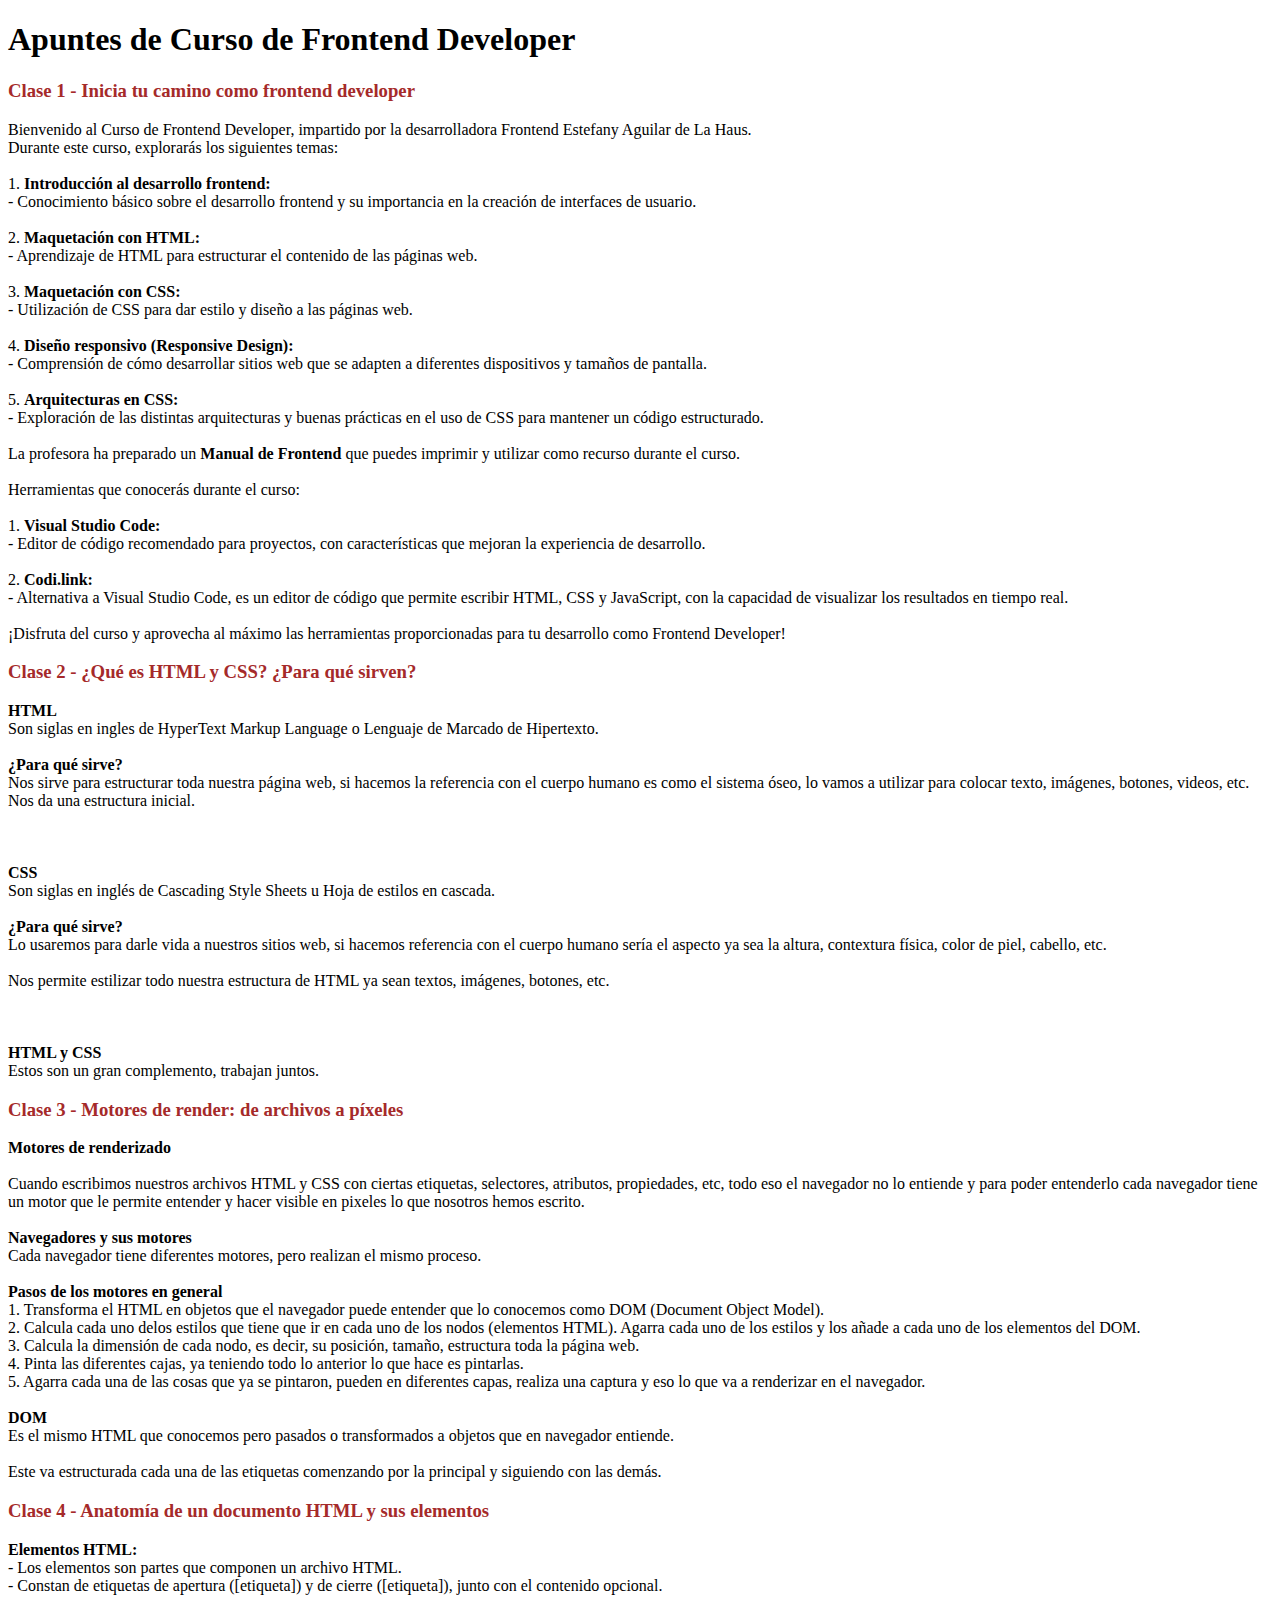
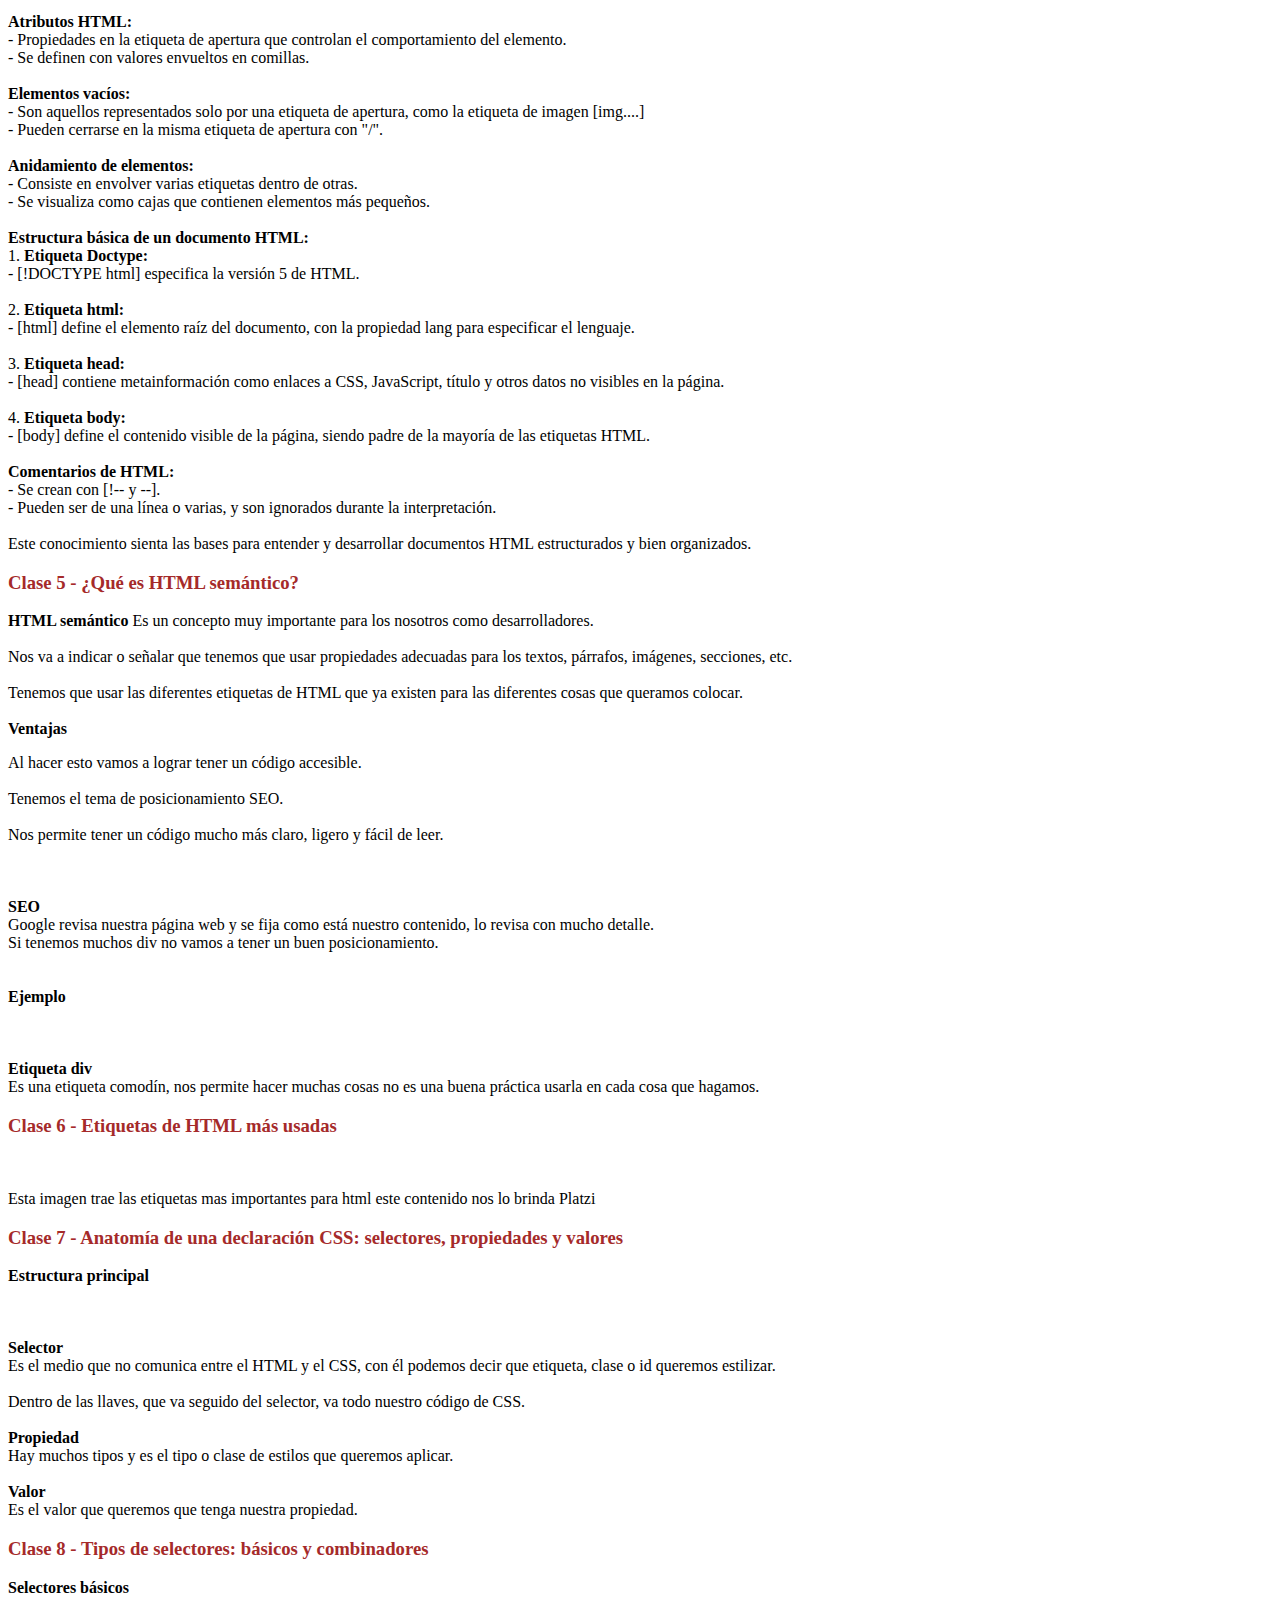
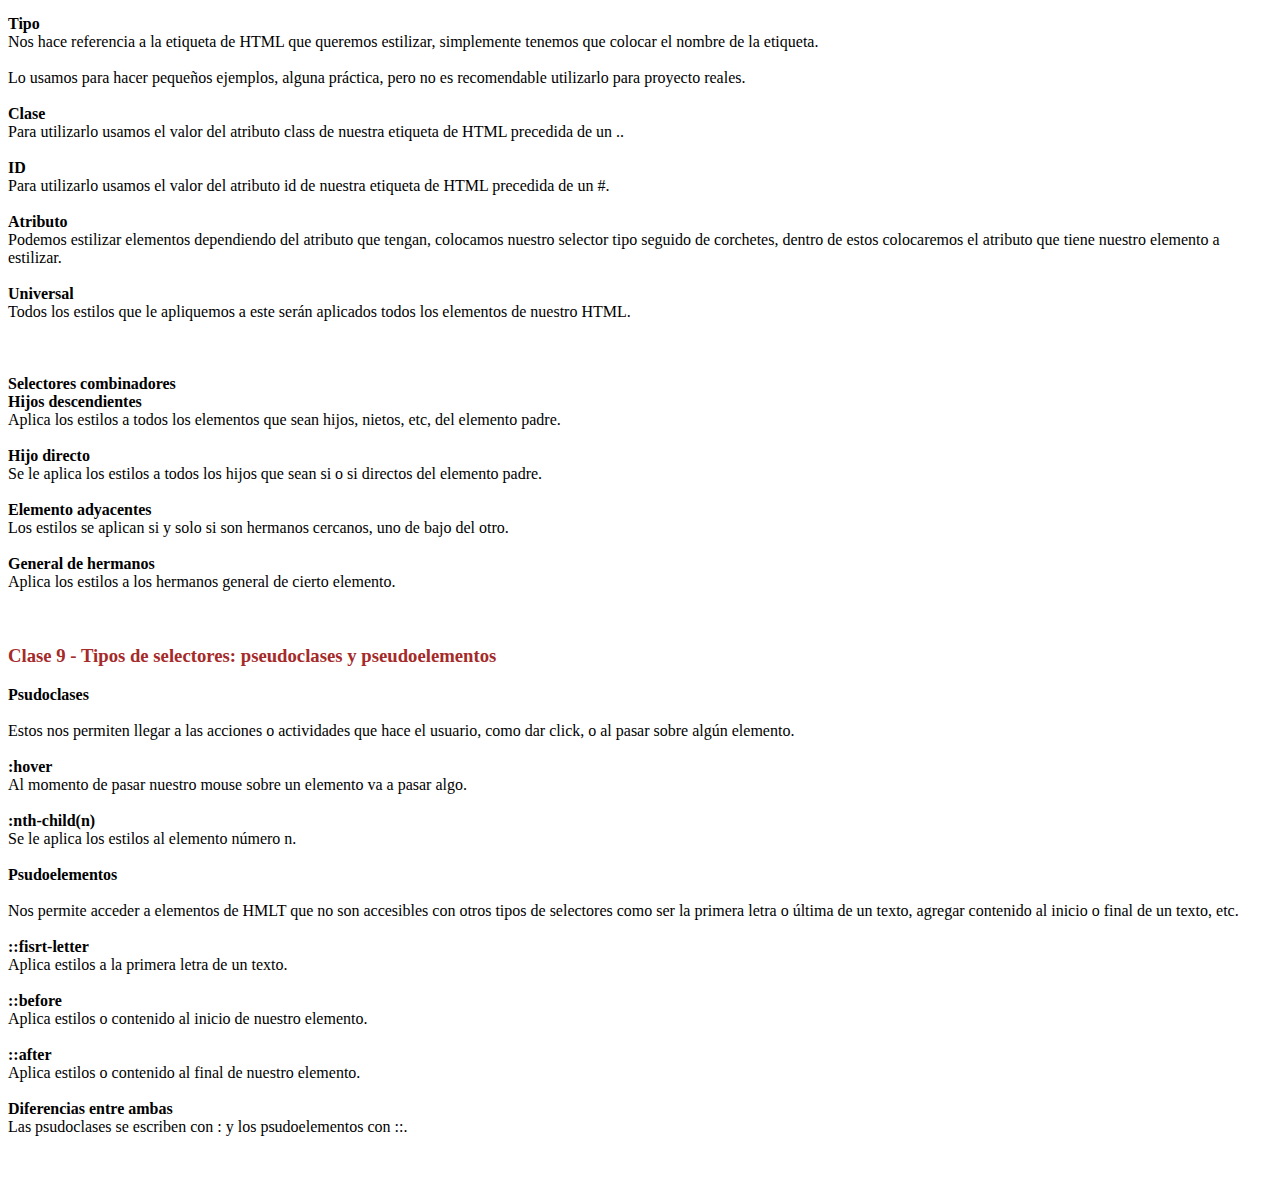
==== apuntes.html @ 652d55e0 "apuntes clase 9" ====
<!DOCTYPE html>
<html lang="en">

<head>
    <meta charset="UTF-8">
    <meta name="viewport" content="width=device-width, initial-scale=1.0">
    <title>Apuntes</title>
    <link rel="stylesheet" href="css/apuntes.css">
</head>

<body>
    <div>
        <h1>Apuntes de Curso de Frontend Developer</h1>
    </div>
    <div>
        <h3 class="subtitulos">Clase 1 - Inicia tu camino como frontend developer</h3>

        <p>
            Bienvenido al Curso de Frontend Developer, impartido por la desarrolladora Frontend Estefany Aguilar de La
            Haus.<br>
            Durante este curso, explorarás los siguientes temas: <br><br>

            1. <b>Introducción al desarrollo frontend:</b><br>
            - Conocimiento básico sobre el desarrollo frontend y su importancia en la creación de interfaces de
            usuario.<br><br>

            2. <b>Maquetación con HTML:</b><br>
            - Aprendizaje de HTML para estructurar el contenido de las páginas web.<br><br>

            3. <b>Maquetación con CSS:</b><br>
            - Utilización de CSS para dar estilo y diseño a las páginas web.<br><br>

            4. <b>Diseño responsivo (Responsive Design):</b><br>
            - Comprensión de cómo desarrollar sitios web que se adapten a diferentes dispositivos y tamaños de
            pantalla.<br><br>

            5. <b>Arquitecturas en CSS:</b><br>
            - Exploración de las distintas arquitecturas y buenas prácticas en el uso de CSS para mantener un código
            estructurado.<br><br>

            La profesora ha preparado un <b>Manual de Frontend</b> que puedes imprimir y utilizar como recurso durante
            el
            curso.<br><br>

            Herramientas que conocerás durante el curso:<br><br>

            1. <b>Visual Studio Code:</b><br>
            - Editor de código recomendado para proyectos, con características que mejoran la experiencia de
            desarrollo.<br><br>

            2. <b>Codi.link:</b><br>
            - Alternativa a Visual Studio Code, es un editor de código que permite escribir HTML, CSS y JavaScript, con
            la
            capacidad de visualizar los resultados en tiempo real.<br><br>

            ¡Disfruta del curso y aprovecha al máximo las herramientas proporcionadas para tu desarrollo como Frontend
            Developer!</p>
    </div>
    <div>
        <h3 class="subtitulos">Clase 2 - ¿Qué es HTML y CSS? ¿Para qué sirven?</h3>
        <p><b>HTML</b><br>
            Son siglas en ingles de HyperText Markup Language o Lenguaje de Marcado de Hipertexto.<br><br>

            <b>¿Para qué sirve?</b><br>
            Nos sirve para estructurar toda nuestra página web, si hacemos la referencia con el cuerpo humano es como el
            sistema óseo, lo vamos a utilizar para colocar texto, imágenes, botones, videos, etc. Nos da una estructura
            inicial.<br><br>

            <img src="https://static.platzi.com/media/user_upload/Captura%20de%20pantalla%202021-09-30%20151426-2cd0396c-6932-4d28-b0a6-9ce6f9e1c289.jpg"
                alt=""><br><br>

            <b>CSS</b><br>
            Son siglas en inglés de Cascading Style Sheets u Hoja de estilos en cascada.<br><br>

            <b>¿Para qué sirve?</b><br>
            Lo usaremos para darle vida a nuestros sitios web, si hacemos referencia con el cuerpo humano sería el
            aspecto ya sea la altura, contextura física, color de piel, cabello, etc.<br><br>

            Nos permite estilizar todo nuestra estructura de HTML ya sean textos, imágenes, botones, etc.<br><br>



            <img src="https://static.platzi.com/media/user_upload/Captura%20de%20pantalla%202021-09-30%20151514-733419ee-d368-4292-bfed-b4b87e18ed54.jpg"
                alt=""><br><br>

            <b>HTML y CSS</b><br>
            Estos son un gran complemento, trabajan juntos.
        </p>
    </div>
    <div>
        <h3 class="subtitulos">Clase 3 - Motores de render: de archivos a píxeles</h3>
        <p><b>Motores de renderizado</b><br><br>

            Cuando escribimos nuestros archivos HTML y CSS con ciertas etiquetas, selectores, atributos, propiedades,
            etc, todo eso el navegador no lo entiende y para poder entenderlo cada navegador tiene un motor que le
            permite entender y hacer visible en pixeles lo que nosotros hemos escrito.<br><br>

            <b>Navegadores y sus motores</b><br>
            Cada navegador tiene diferentes motores, pero realizan el mismo proceso.<br><br>


            <b>Pasos de los motores en general</b><br>
            1. Transforma el HTML en objetos que el navegador puede entender que lo conocemos como DOM (Document Object
            Model).<br>
            2. Calcula cada uno delos estilos que tiene que ir en cada uno de los nodos (elementos HTML). Agarra cada
            uno
            de los estilos y los añade a cada uno de los elementos del DOM.<br>
            3. Calcula la dimensión de cada nodo, es decir, su posición, tamaño, estructura toda la página web.<br>
            4. Pinta las diferentes cajas, ya teniendo todo lo anterior lo que hace es pintarlas.<br>
            5. Agarra cada una de las cosas que ya se pintaron, pueden en diferentes capas, realiza una captura y eso lo
            que va a renderizar en el navegador.<br><br>


            <b>DOM</b><br>
            Es el mismo HTML que conocemos pero pasados o transformados a objetos que en navegador entiende.<br><br>

            Este va estructurada cada una de las etiquetas comenzando por la principal y siguiendo con las demás.
        </p>
    </div>
    <div>
        <h3 class="subtitulos">Clase 4 - Anatomía de un documento HTML y sus elementos</h3>
        <p>

            <b>Elementos HTML:</b><br>
            - Los elementos son partes que componen un archivo HTML.<br>
            - Constan de etiquetas de apertura ([etiqueta]) y de cierre ([etiqueta]), junto con el contenido
            opcional.<br><br>

            <b>Atributos HTML:</b><br>
            - Propiedades en la etiqueta de apertura que controlan el comportamiento del elemento.<br>
            - Se definen con valores envueltos en comillas.<br><br>

            <b>Elementos vacíos:</b><br>
            - Son aquellos representados solo por una etiqueta de apertura, como la etiqueta de imagen [img....]<br>
            - Pueden cerrarse en la misma etiqueta de apertura con "/".<br><br>

            <b>Anidamiento de elementos:</b><br>
            - Consiste en envolver varias etiquetas dentro de otras.<br>
            - Se visualiza como cajas que contienen elementos más pequeños.<br><br>

            <b>Estructura básica de un documento HTML:</b><br>
            1. <b>Etiqueta Doctype:</b><br>
            - [!DOCTYPE html] especifica la versión 5 de HTML.<br><br>

            2. <b>Etiqueta html:</b><br>
            - [html] define el elemento raíz del documento, con la propiedad lang para especificar el lenguaje.
            <br><br>
            3. <b>Etiqueta head:</b><br>
            - [head] contiene metainformación como enlaces a CSS, JavaScript, título y otros datos no visibles en la
            página.<br><br>

            4. <b>Etiqueta body:</b><br>
            - [body] define el contenido visible de la página, siendo padre de la mayoría de las etiquetas HTML.<br><br>

            <b>Comentarios de HTML:</b><br>
            - Se crean con [!-- y --].<br>
            - Pueden ser de una línea o varias, y son ignorados durante la interpretación.<br><br>

            Este conocimiento sienta las bases para entender y desarrollar documentos HTML estructurados y bien
            organizados.
        </p>
    </div>
    <div>
        <h3 class="subtitulos">Clase 5 - ¿Qué es HTML semántico? </h3>
        <p>
            <b>HTML semántico</b>
            Es un concepto muy importante para los nosotros como desarrolladores. <br><br>

            Nos va a indicar o señalar que tenemos que usar propiedades adecuadas para los textos, párrafos, imágenes,
            secciones, etc. <br><br>

            Tenemos que usar las diferentes etiquetas de HTML que ya existen para las diferentes cosas que queramos
            colocar. <br><br>

            <b> Ventajas</b><br>
            <li>Al hacer esto vamos a lograr tener un código accesible.</li><br>
            <li>Tenemos el tema de posicionamiento SEO.</li><br>
            <li>Nos permite tener un código mucho más claro, ligero y fácil de leer.</li><br><br>


            <img src="https://static.platzi.com/media/user_upload/Captura%20de%20pantalla%202021-09-30%20215520-28ba8103-b824-4c8b-b00d-63e653af79ae.jpg"
                alt=""><br>

            <b>SEO</b><br>
            Google revisa nuestra página web y se fija como está nuestro contenido, lo revisa con mucho detalle. <br>

            Si tenemos muchos div no vamos a tener un buen posicionamiento. <br>



            <img src="https://static.platzi.com/media/user_upload/Captura%20de%20pantalla%202021-09-30%20215323-1ea43f97-2acc-4892-acf5-a9e6b4a4220f.jpg"
                alt=""><br><br>

            <b>Ejemplo </b><br><br>


            <img src="https://static.platzi.com/media/user_upload/Captura%20de%20pantalla%202021-09-30%20215720-11dcdb8d-6f6b-4d51-bfa2-13b5d6fd5d63.jpg"
                alt=""><br><br>
            <b> Etiqueta div</b><br>
            Es una etiqueta comodín, nos permite hacer muchas cosas no es una buena práctica usarla en cada cosa que
            hagamos. <br>
        </p>
    </div>
    <div>
        <h3 class="subtitulos">Clase 6 - Etiquetas de HTML más usadas</h3>
        <img src="https://static.platzi.com/media/user_upload/cheasheet-tags-html-937e2103-6d4f-4f67-aa16-6f30f6b8c88d.jpg"
            alt="" class="etiquetas">
        <p>Esta imagen trae las etiquetas mas importantes para html este contenido nos lo brinda Platzi</p>
    </div>
    <div>
        <h3 class="subtitulos">Clase 7 - Anatomía de una declaración CSS: selectores, propiedades y valores </h3>
        <p>

            <b>Estructura principal</b><br><br>


            <img src="https://static.platzi.com/media/user_upload/Captura%20de%20pantalla%202021-10-01%20003835-c67963e9-19f7-42c7-bc64-f7634d347c8f.jpg"
                alt=""><br><br>

            <b>Selector</b><br>
            Es el medio que no comunica entre el HTML y el CSS, con él podemos decir que etiqueta, clase o id queremos
            estilizar.<br><br>

            Dentro de las llaves, que va seguido del selector, va todo nuestro código de CSS.<br><br>

            <b>Propiedad</b><br>
            Hay muchos tipos y es el tipo o clase de estilos que queremos aplicar.<br><br>

            <b>Valor</b><br>
            Es el valor que queremos que tenga nuestra propiedad.
        </p>
    </div>
    <div>
        <h3 class="subtitulos">Clase 8 - Tipos de selectores: básicos y combinadores </h3>
        <p><b>Selectores básicos</b><br><br>
            <b>Tipo</b><br>
            Nos hace referencia a la etiqueta de HTML que queremos estilizar, simplemente tenemos que colocar el nombre
            de la etiqueta. <br> <br>

            Lo usamos para hacer pequeños ejemplos, alguna práctica, pero no es recomendable utilizarlo para proyecto
            reales. <br><br>

            <b>Clase</b><br>
            Para utilizarlo usamos el valor del atributo class de nuestra etiqueta de HTML precedida de un ..<br><br>

            <b>ID</b><br>
            Para utilizarlo usamos el valor del atributo id de nuestra etiqueta de HTML precedida de un #.<br><br>

            <b>Atributo</b><br>
            Podemos estilizar elementos dependiendo del atributo que tengan, colocamos nuestro selector tipo seguido de
            corchetes, dentro de estos colocaremos el atributo que tiene nuestro elemento a estilizar.<br><br>

            <b>Universal</b><br>
            Todos los estilos que le apliquemos a este serán aplicados todos los elementos de nuestro HTML.<br><br>



            <img src="https://static.platzi.com/media/user_upload/Untitled-b2e85c6c-c6d8-412b-9c84-5e7d3dbeadb1.jpg"
                alt=""><br><br>

            <b>Selectores combinadores <br>
                Hijos descendientes</b><br>
            Aplica los estilos a todos los elementos que sean hijos, nietos, etc, del elemento padre.<br><br>

            <b>Hijo directo</b><br>
            Se le aplica los estilos a todos los hijos que sean si o si directos del elemento padre.<br><br>

            <b>Elemento adyacentes</b><br>
            Los estilos se aplican si y solo si son hermanos cercanos, uno de bajo del otro.<br><br>

            <b>General de hermanos</b><br>
            Aplica los estilos a los hermanos general de cierto elemento.<br><br>



            <img src="https://static.platzi.com/media/user_upload/Untitled%20%281%29-181e1197-9082-4917-9111-0b97835708cc.jpg"
                alt="">
        </p>
    </div>
    <div>
        <h3 class="subtitulos">Clase 9 - Tipos de selectores: pseudoclases y pseudoelementos</h3>
        <p><b>Psudoclases</b><br><br>
            Estos nos permiten llegar a las acciones o actividades que hace el usuario, como dar click, o al pasar sobre
            algún elemento.<br><br>

            <b>:hover</b><br>
            Al momento de pasar nuestro mouse sobre un elemento va a pasar algo.<br><br>

            <b>:nth-child(n)</b><br>
            Se le aplica los estilos al elemento número n.<br><br>

            <b>Psudoelementos</b><br><br>
            Nos permite acceder a elementos de HMLT que no son accesibles con otros tipos de selectores como ser la
            primera letra o última de un texto, agregar contenido al inicio o final de un texto, etc.<br><br>

            <b>::fisrt-letter</b><br>
            Aplica estilos a la primera letra de un texto.<br><br>

            <b>::before</b><br>
            Aplica estilos o contenido al inicio de nuestro elemento.<br><br>

            <b>::after</b><br>
            Aplica estilos o contenido al final de nuestro elemento.<br><br>

            <b>Diferencias entre ambas</b><br>
            Las psudoclases se escriben con : y los psudoelementos con ::.<br><br></p>
            <img src="https://static.platzi.com/media/user_upload/Captura%20de%20pantalla%202021-10-01%20162112-d0f29a72-778c-4a5d-80da-dc709fee5365.jpg" alt="">
    </div>
</body>

</html>
---- css/apuntes.css ----
img{
    height: 300px;
}

.subtitulos{
    color: brown;
}
.etiquetas{
    height: 500px;
}
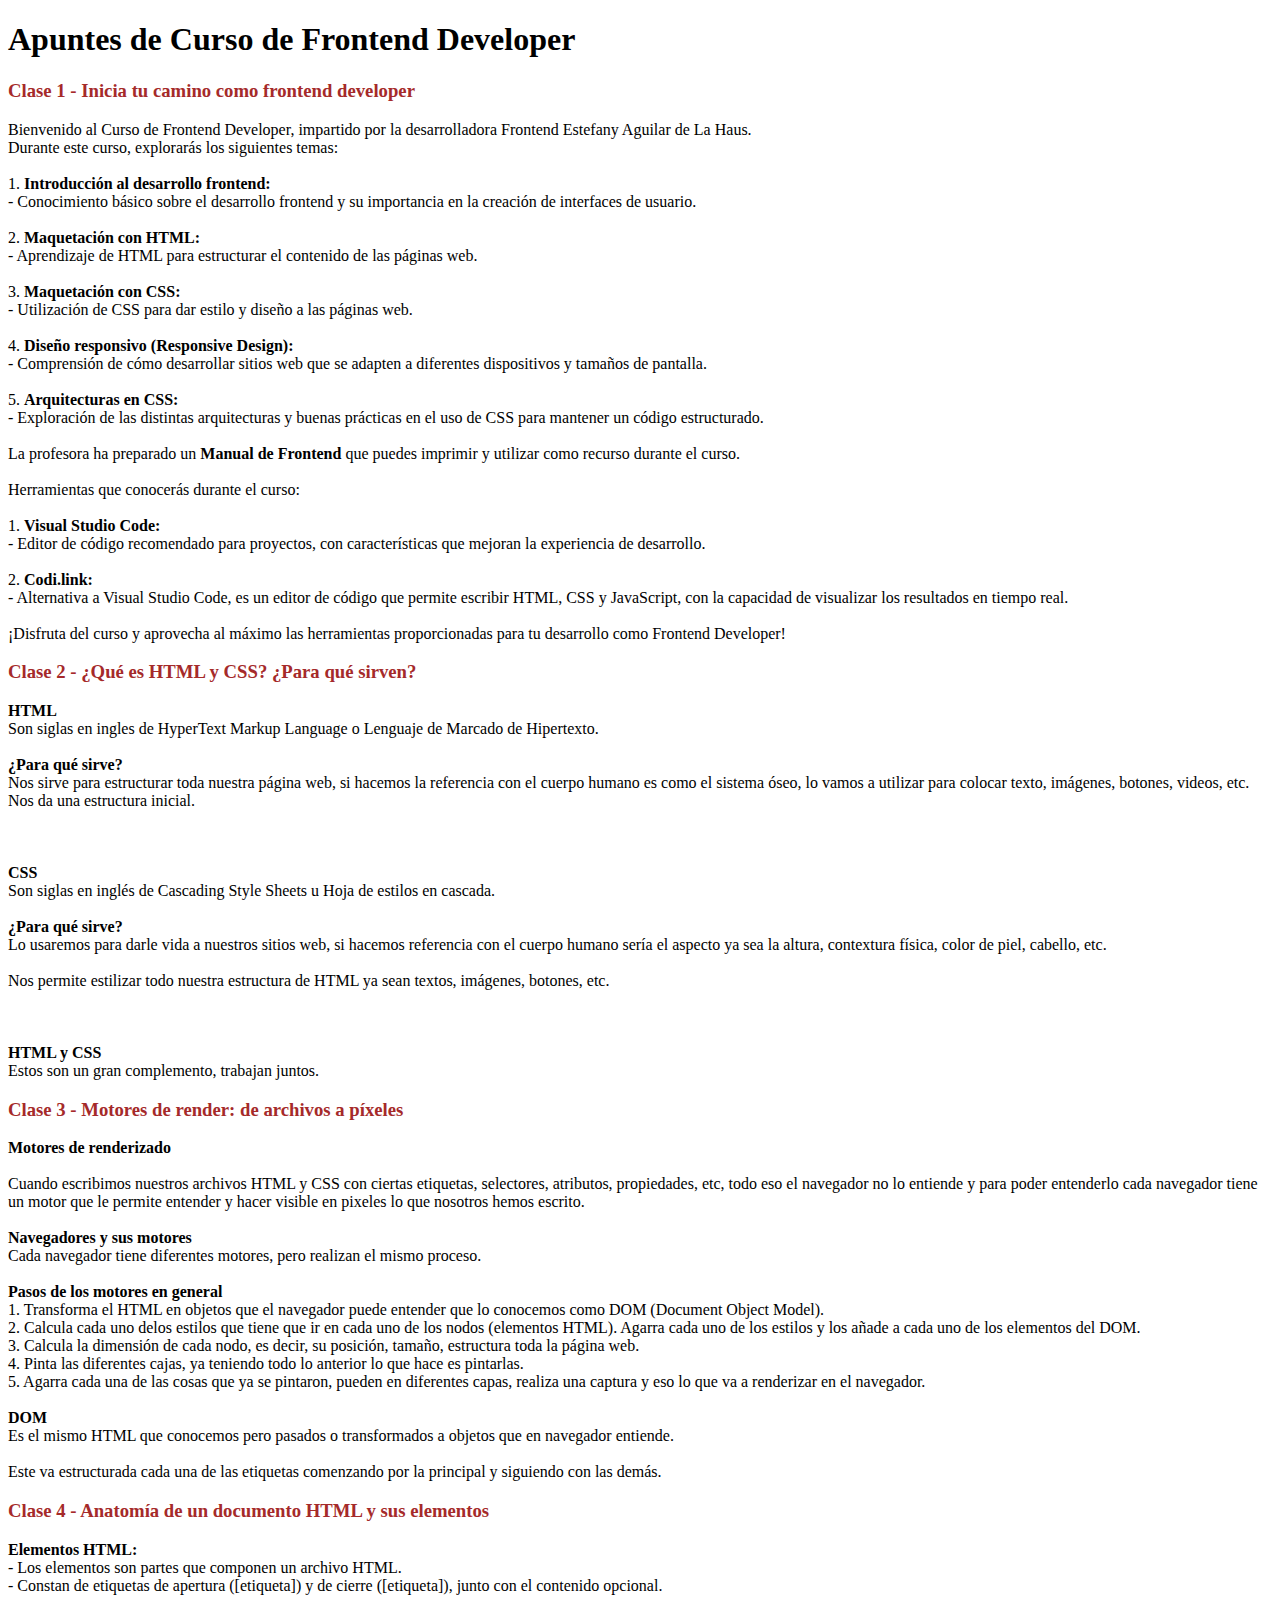
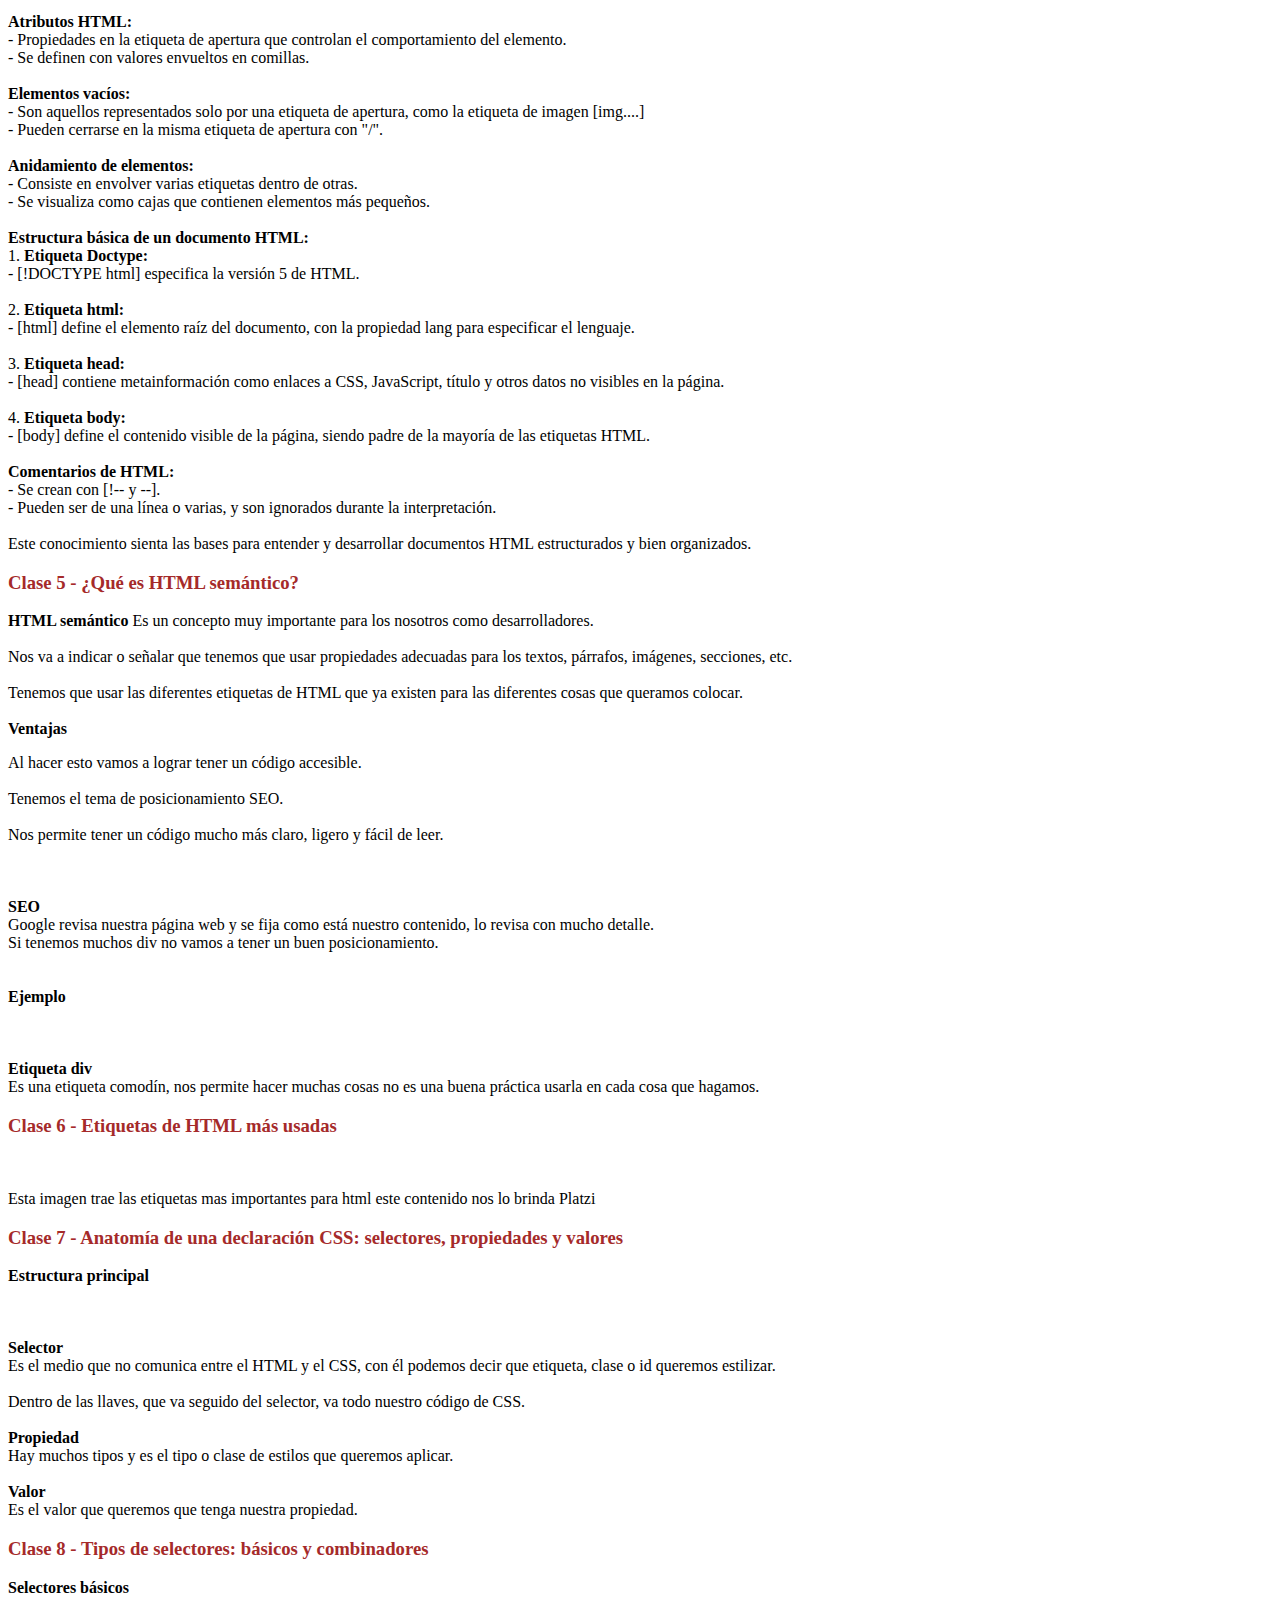
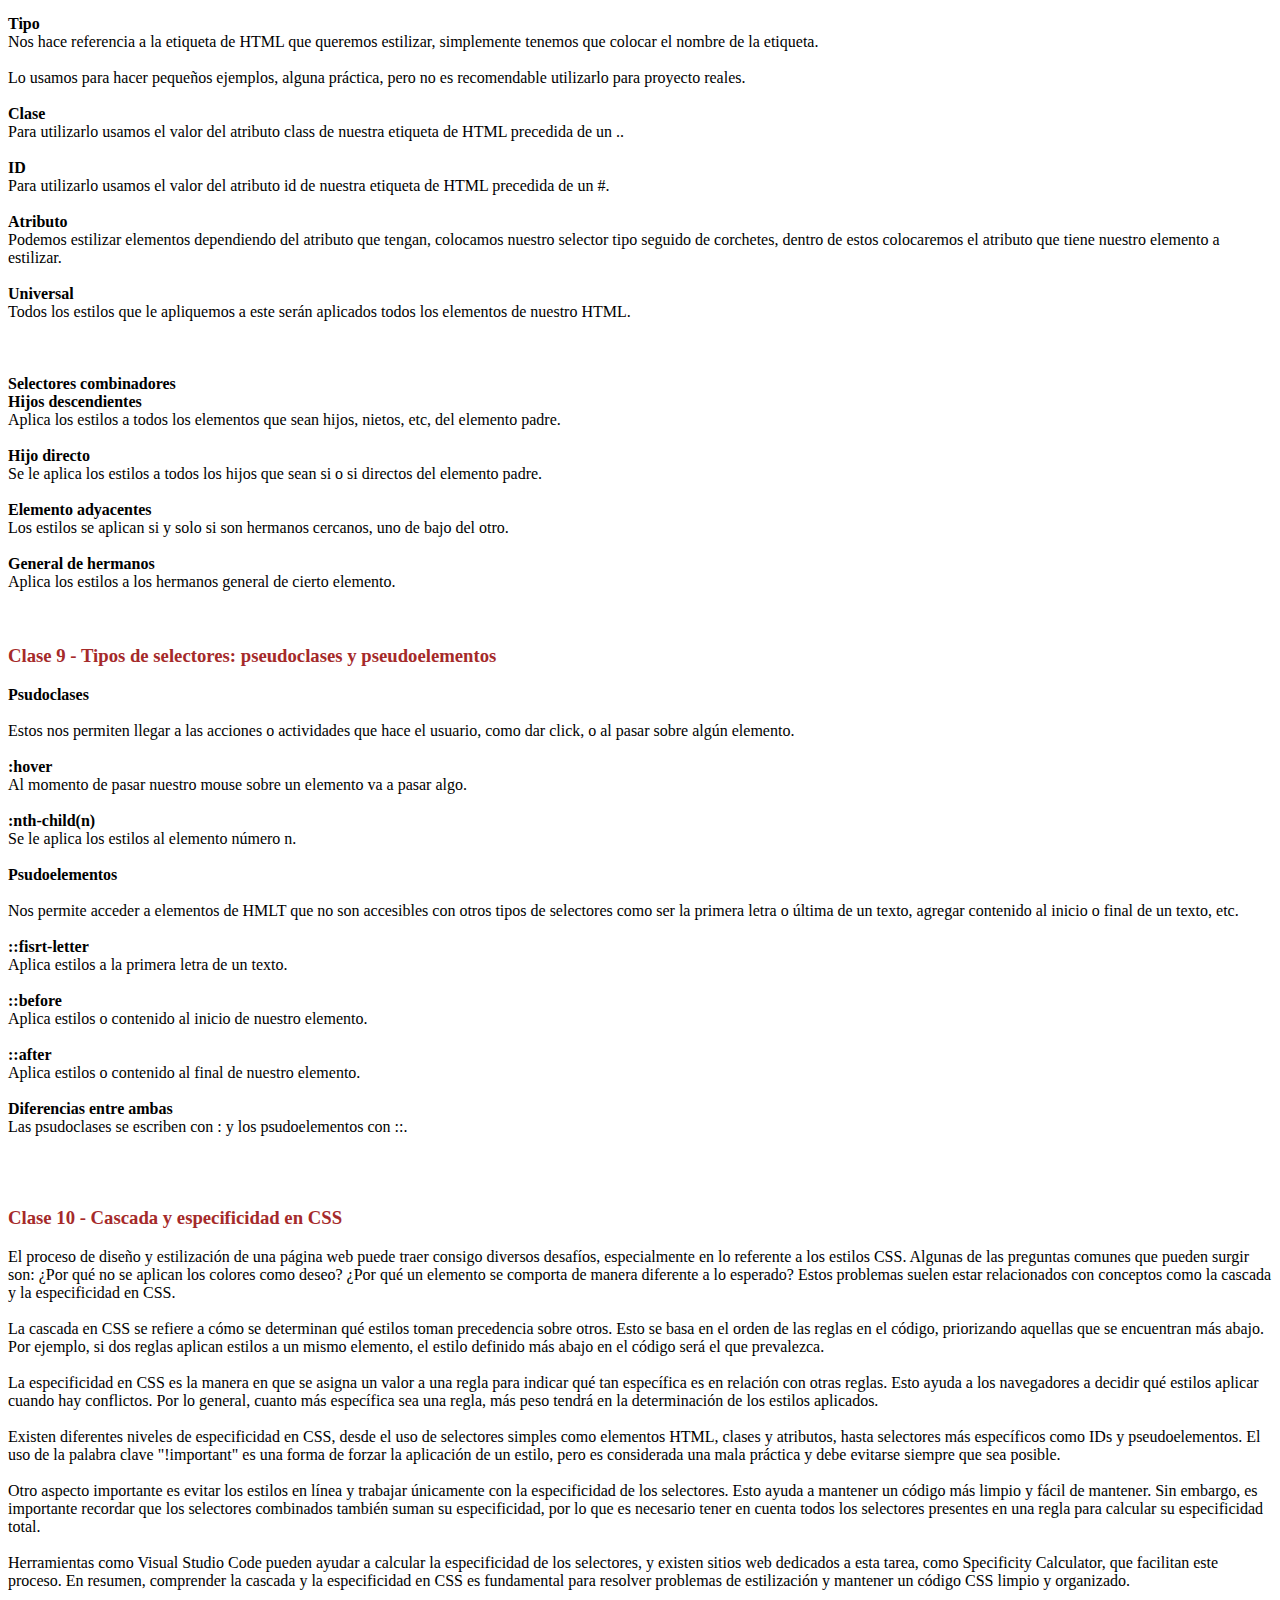
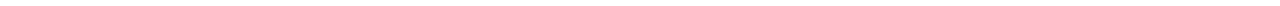
==== commit 23ca0c18: "apuntes clase 10" ====
--- a/apuntes.html
+++ b/apuntes.html
@@ -303,8 +303,42 @@
             Aplica estilos o contenido al final de nuestro elemento.<br><br>
 
             <b>Diferencias entre ambas</b><br>
-            Las psudoclases se escriben con : y los psudoelementos con ::.<br><br></p>
-            <img src="https://static.platzi.com/media/user_upload/Captura%20de%20pantalla%202021-10-01%20162112-d0f29a72-778c-4a5d-80da-dc709fee5365.jpg" alt="">
+            Las psudoclases se escriben con : y los psudoelementos con ::.<br><br>
+        </p>
+        <img src="https://static.platzi.com/media/user_upload/Captura%20de%20pantalla%202021-10-01%20162112-d0f29a72-778c-4a5d-80da-dc709fee5365.jpg"
+            alt="">
+    </div>
+    <div>
+        <h3 class="subtitulos">Clase 10 - Cascada y especificidad en CSS</h3>
+        <p>El proceso de diseño y estilización de una página web puede traer consigo diversos desafíos, especialmente en
+            lo referente a los estilos CSS. Algunas de las preguntas comunes que pueden surgir son: ¿Por qué no se
+            aplican los colores como deseo? ¿Por qué un elemento se comporta de manera diferente a lo esperado? Estos
+            problemas suelen estar relacionados con conceptos como la cascada y la especificidad en CSS. <br><br>
+
+            La cascada en CSS se refiere a cómo se determinan qué estilos toman precedencia sobre otros. Esto se basa en
+            el orden de las reglas en el código, priorizando aquellas que se encuentran más abajo. Por ejemplo, si dos
+            reglas aplican estilos a un mismo elemento, el estilo definido más abajo en el código será el que
+            prevalezca. <br> <br>
+
+            La especificidad en CSS es la manera en que se asigna un valor a una regla para indicar qué tan específica
+            es en relación con otras reglas. Esto ayuda a los navegadores a decidir qué estilos aplicar cuando hay
+            conflictos. Por lo general, cuanto más específica sea una regla, más peso tendrá en la determinación de los
+            estilos aplicados. <br> <br>
+
+            Existen diferentes niveles de especificidad en CSS, desde el uso de selectores simples como elementos HTML,
+            clases y atributos, hasta selectores más específicos como IDs y pseudoelementos. El uso de la palabra clave
+            "!important" es una forma de forzar la aplicación de un estilo, pero es considerada una mala práctica y debe
+            evitarse siempre que sea posible. <br><br>
+
+            Otro aspecto importante es evitar los estilos en línea y trabajar únicamente con la especificidad de los
+            selectores. Esto ayuda a mantener un código más limpio y fácil de mantener. Sin embargo, es importante
+            recordar que los selectores combinados también suman su especificidad, por lo que es necesario tener en
+            cuenta todos los selectores presentes en una regla para calcular su especificidad total. <br><br>
+
+            Herramientas como Visual Studio Code pueden ayudar a calcular la especificidad de los selectores, y existen
+            sitios web dedicados a esta tarea, como Specificity Calculator, que facilitan este proceso. En resumen,
+            comprender la cascada y la especificidad en CSS es fundamental para resolver problemas de estilización y
+            mantener un código CSS limpio y organizado.</p>
     </div>
 </body>
 
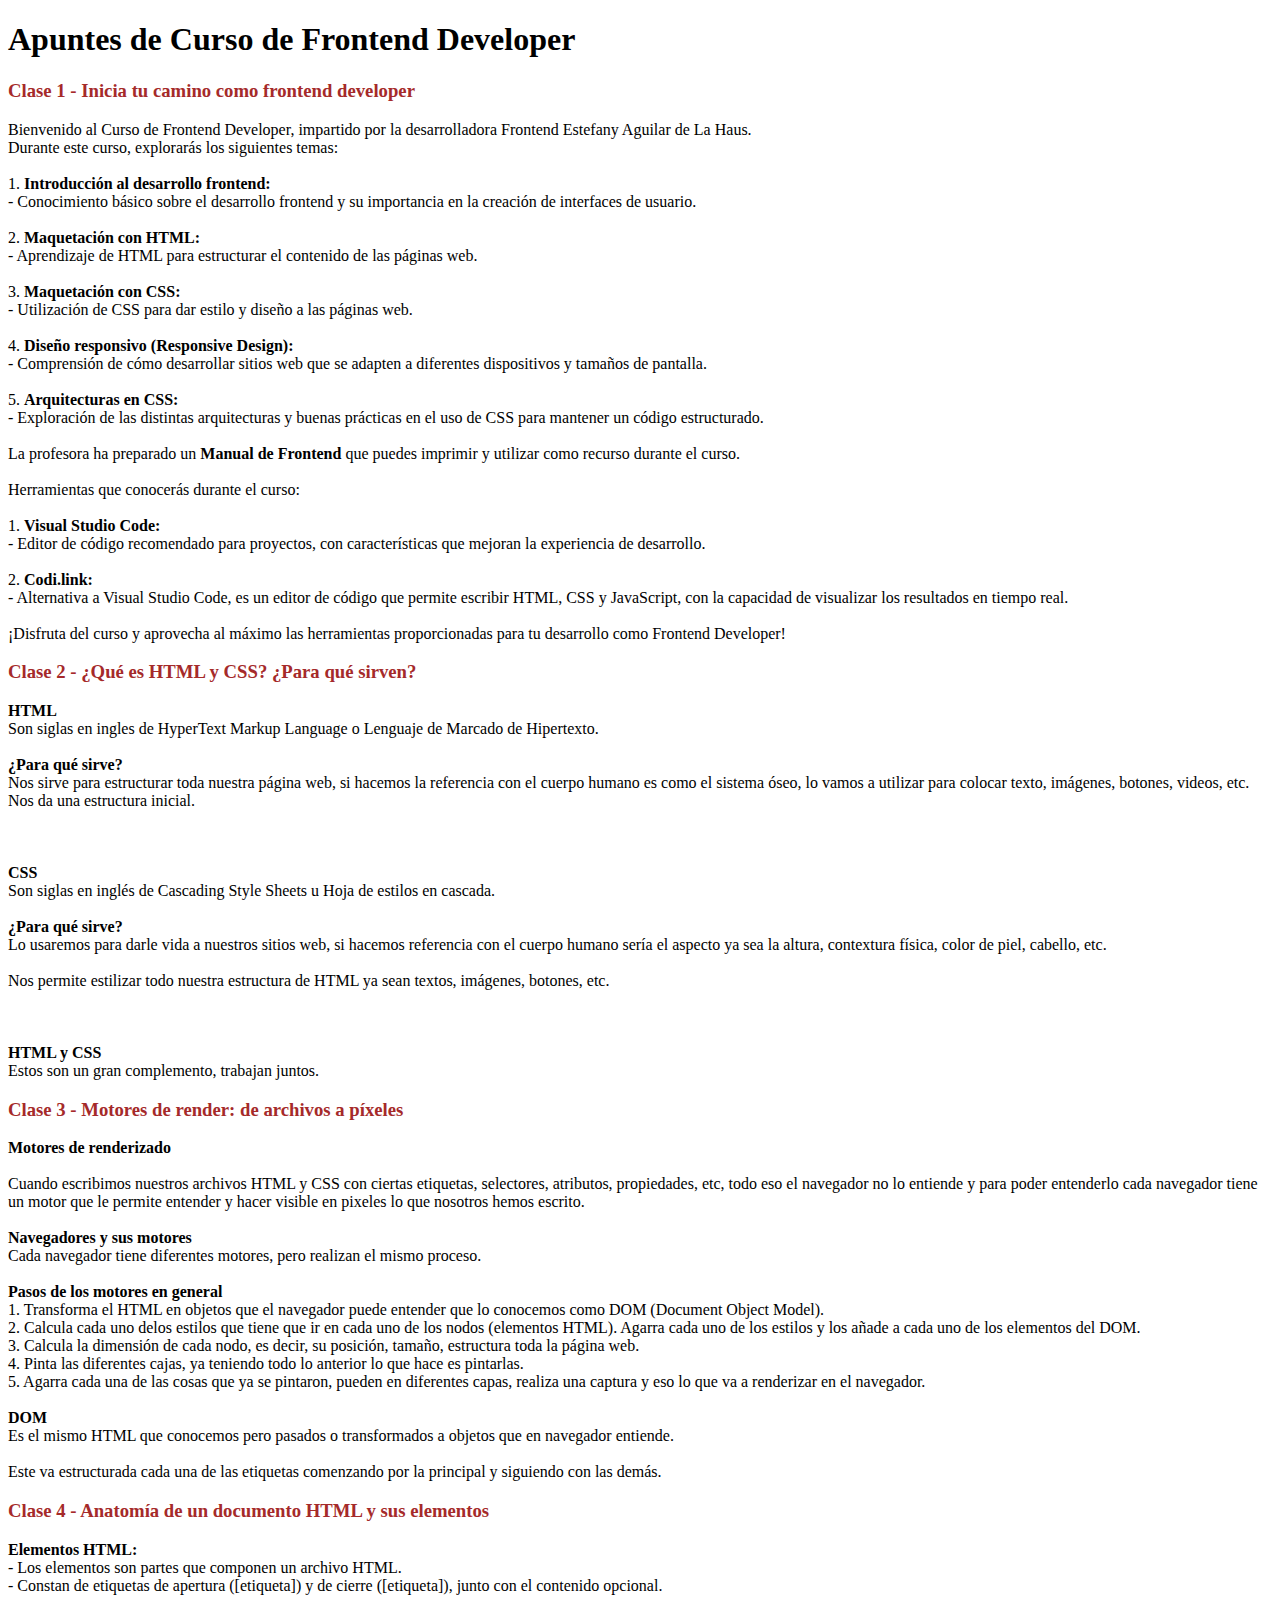
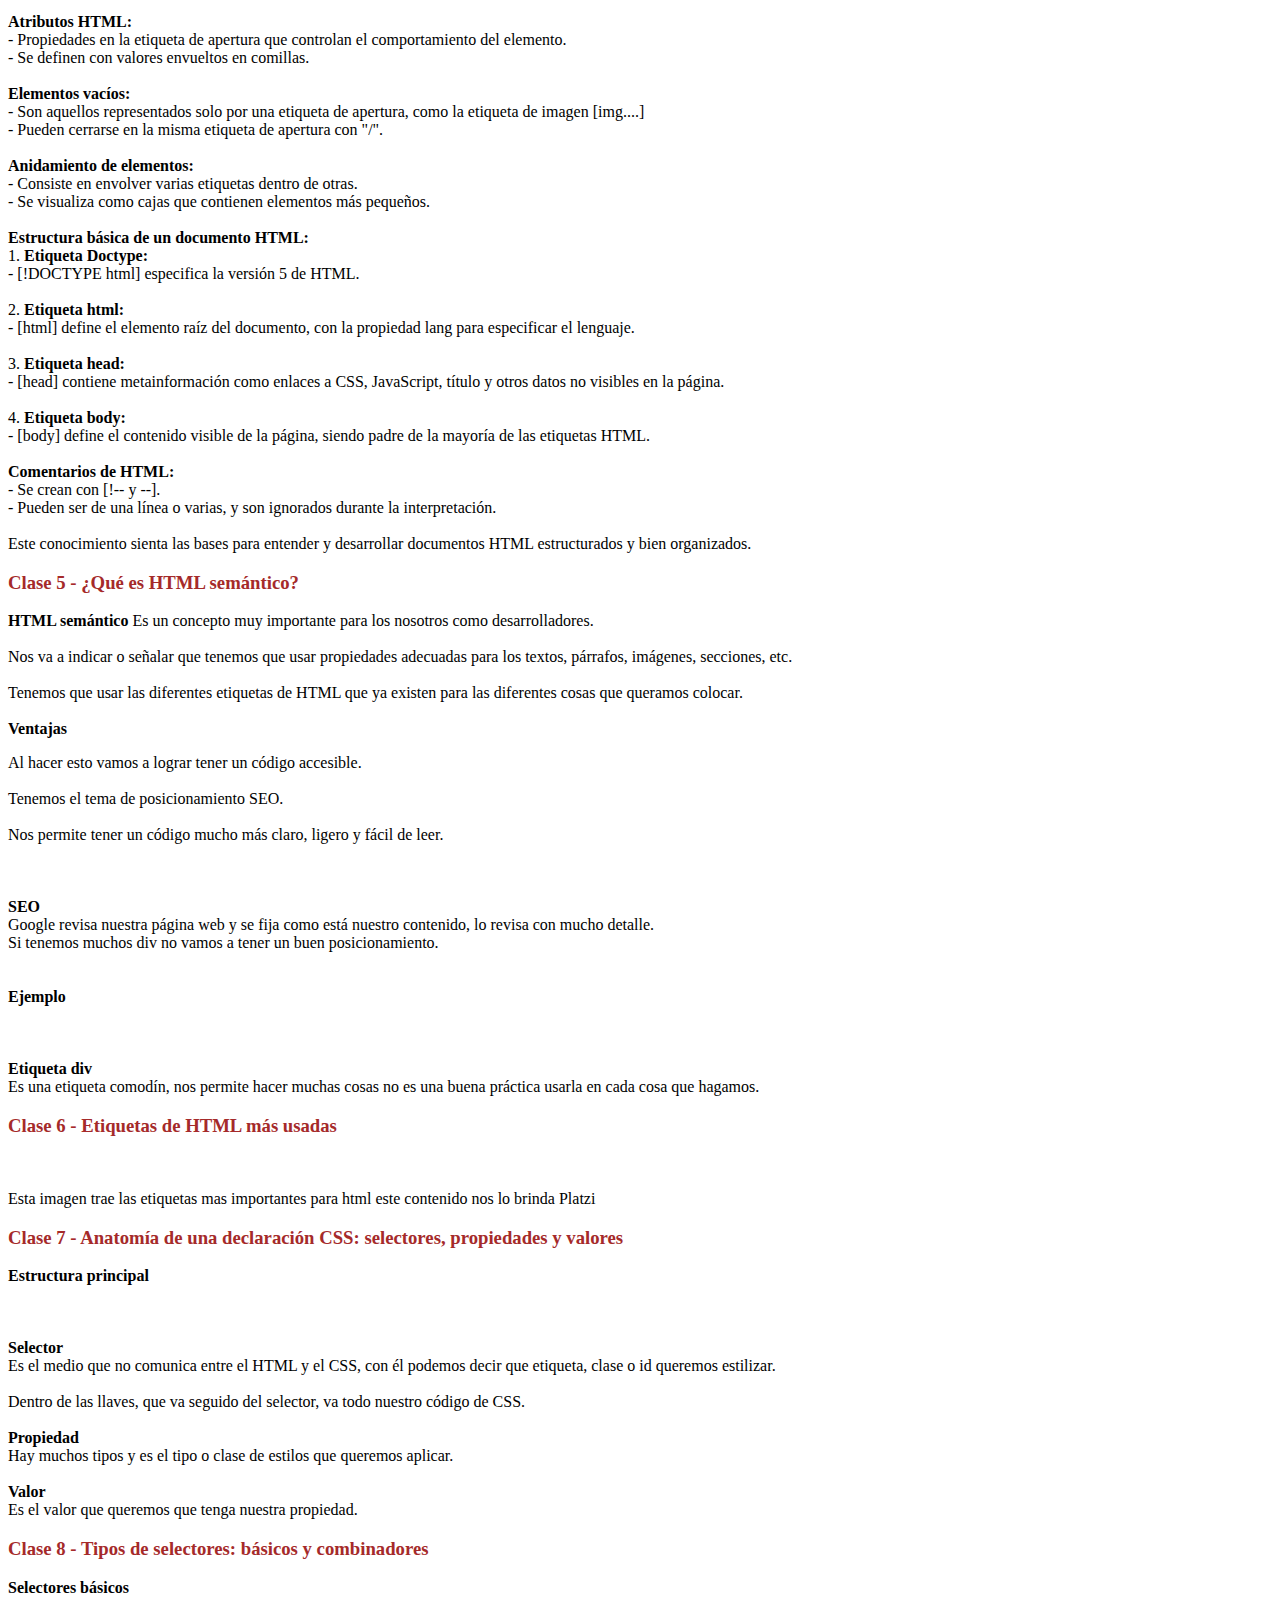
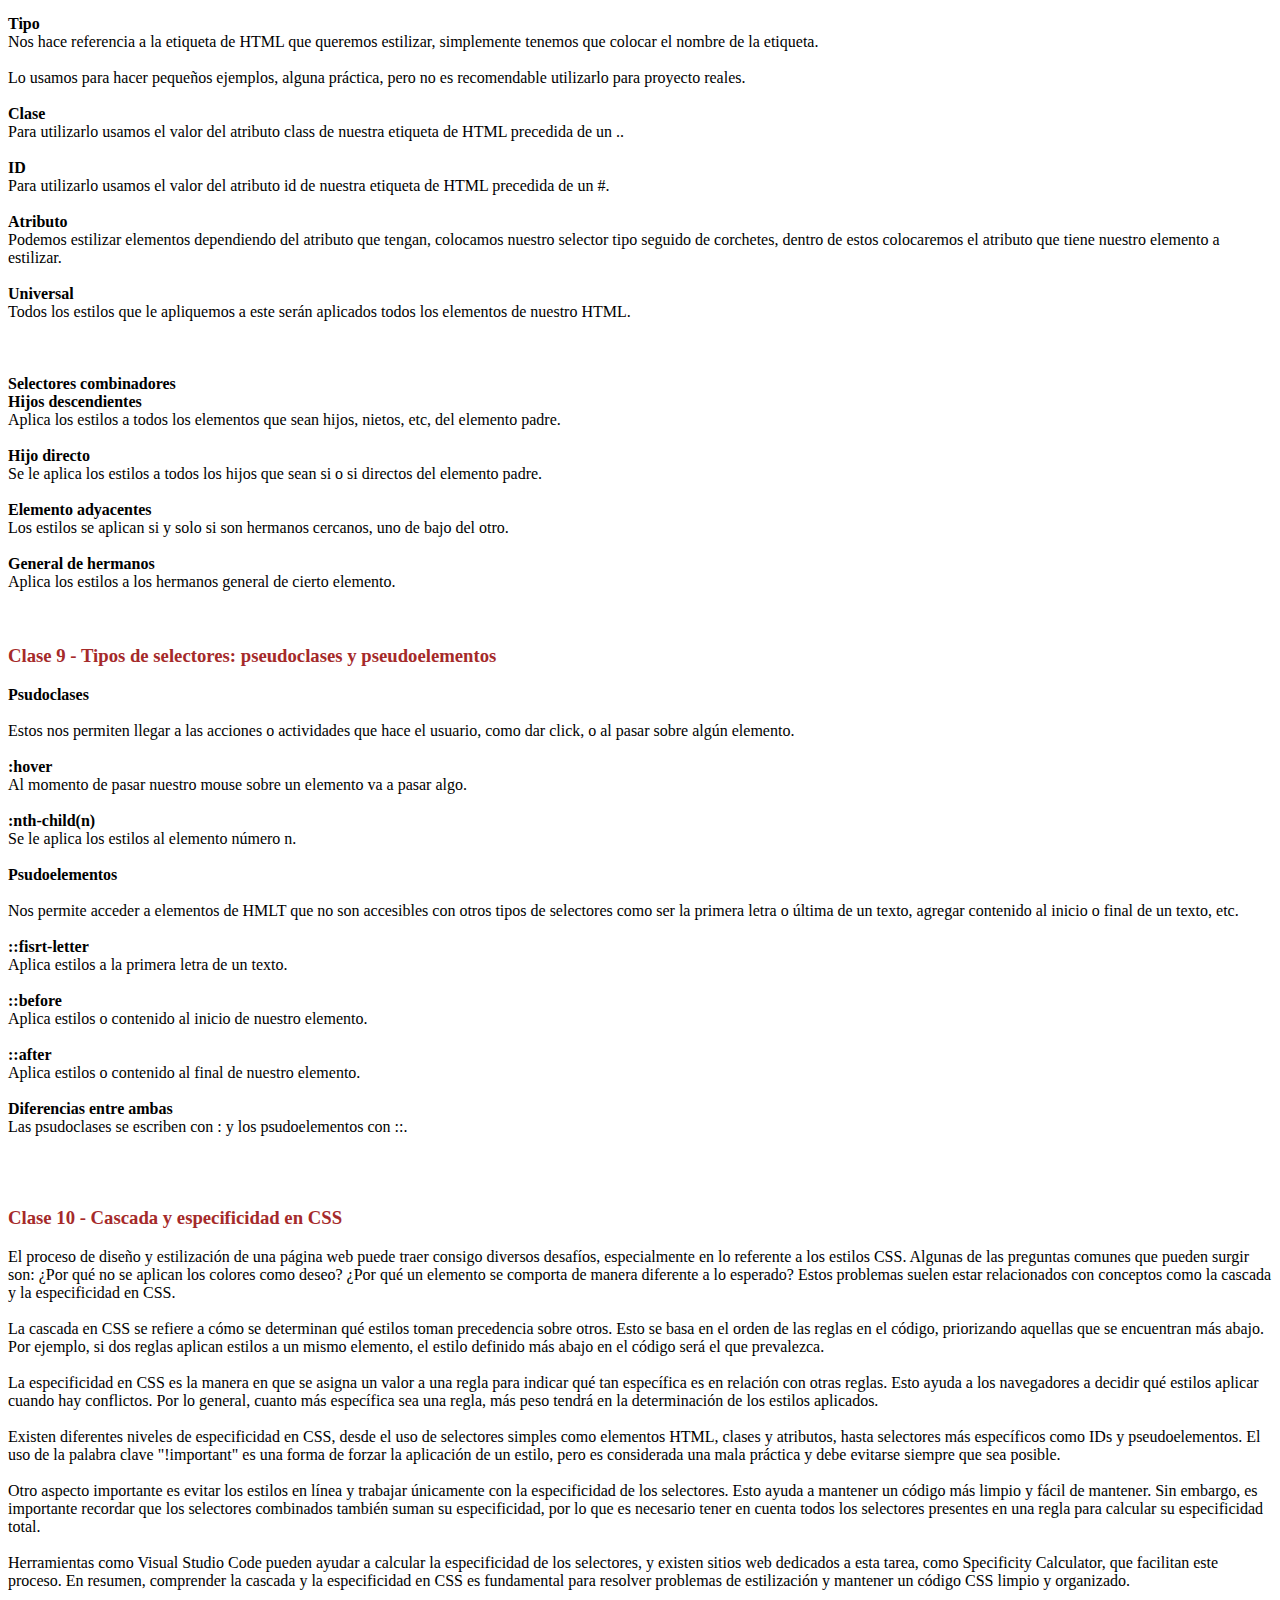
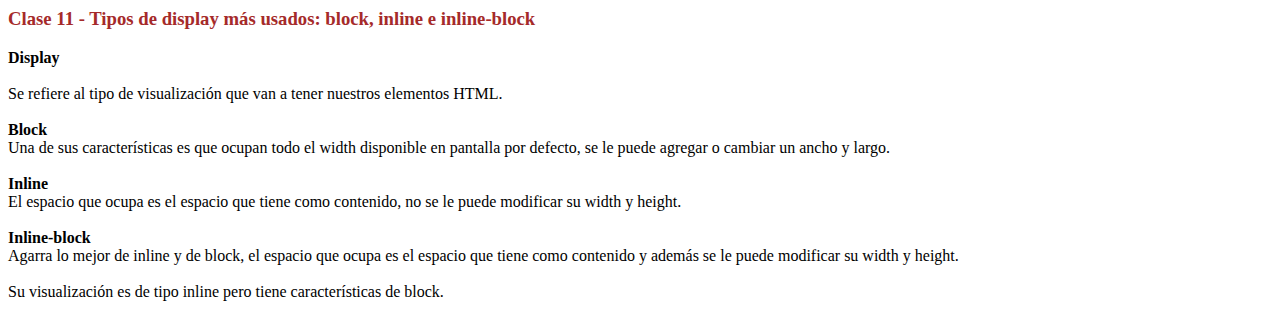
==== commit a74772c3: "apuntes clase 11" ====
--- a/apuntes.html
+++ b/apuntes.html
@@ -340,6 +340,26 @@
             comprender la cascada y la especificidad en CSS es fundamental para resolver problemas de estilización y
             mantener un código CSS limpio y organizado.</p>
     </div>
+    <div>
+        <h3 class="subtitulos">Clase 11 - Tipos de display más usados: block, inline e inline-block</h3>
+        <p><b>Display</b><br><br>
+            Se refiere al tipo de visualización que van a tener nuestros elementos HTML.<br><br>
+
+            <b>Block</b><br>
+            Una de sus características es que ocupan todo el width disponible en pantalla por defecto, se le puede
+            agregar o cambiar un ancho y largo.<br><br>
+
+            <b>Inline</b><br>
+            El espacio que ocupa es el espacio que tiene como contenido, no se le puede modificar su width y height.<br><br>
+
+            <b>Inline-block</b><br>
+            Agarra lo mejor de inline y de block, el espacio que ocupa es el espacio que tiene como contenido y además
+            se le puede modificar su width y height.<br><br>
+
+            Su visualización es de tipo inline pero tiene características de block.
+
+        </p>
+    </div>
 </body>
 
 </html>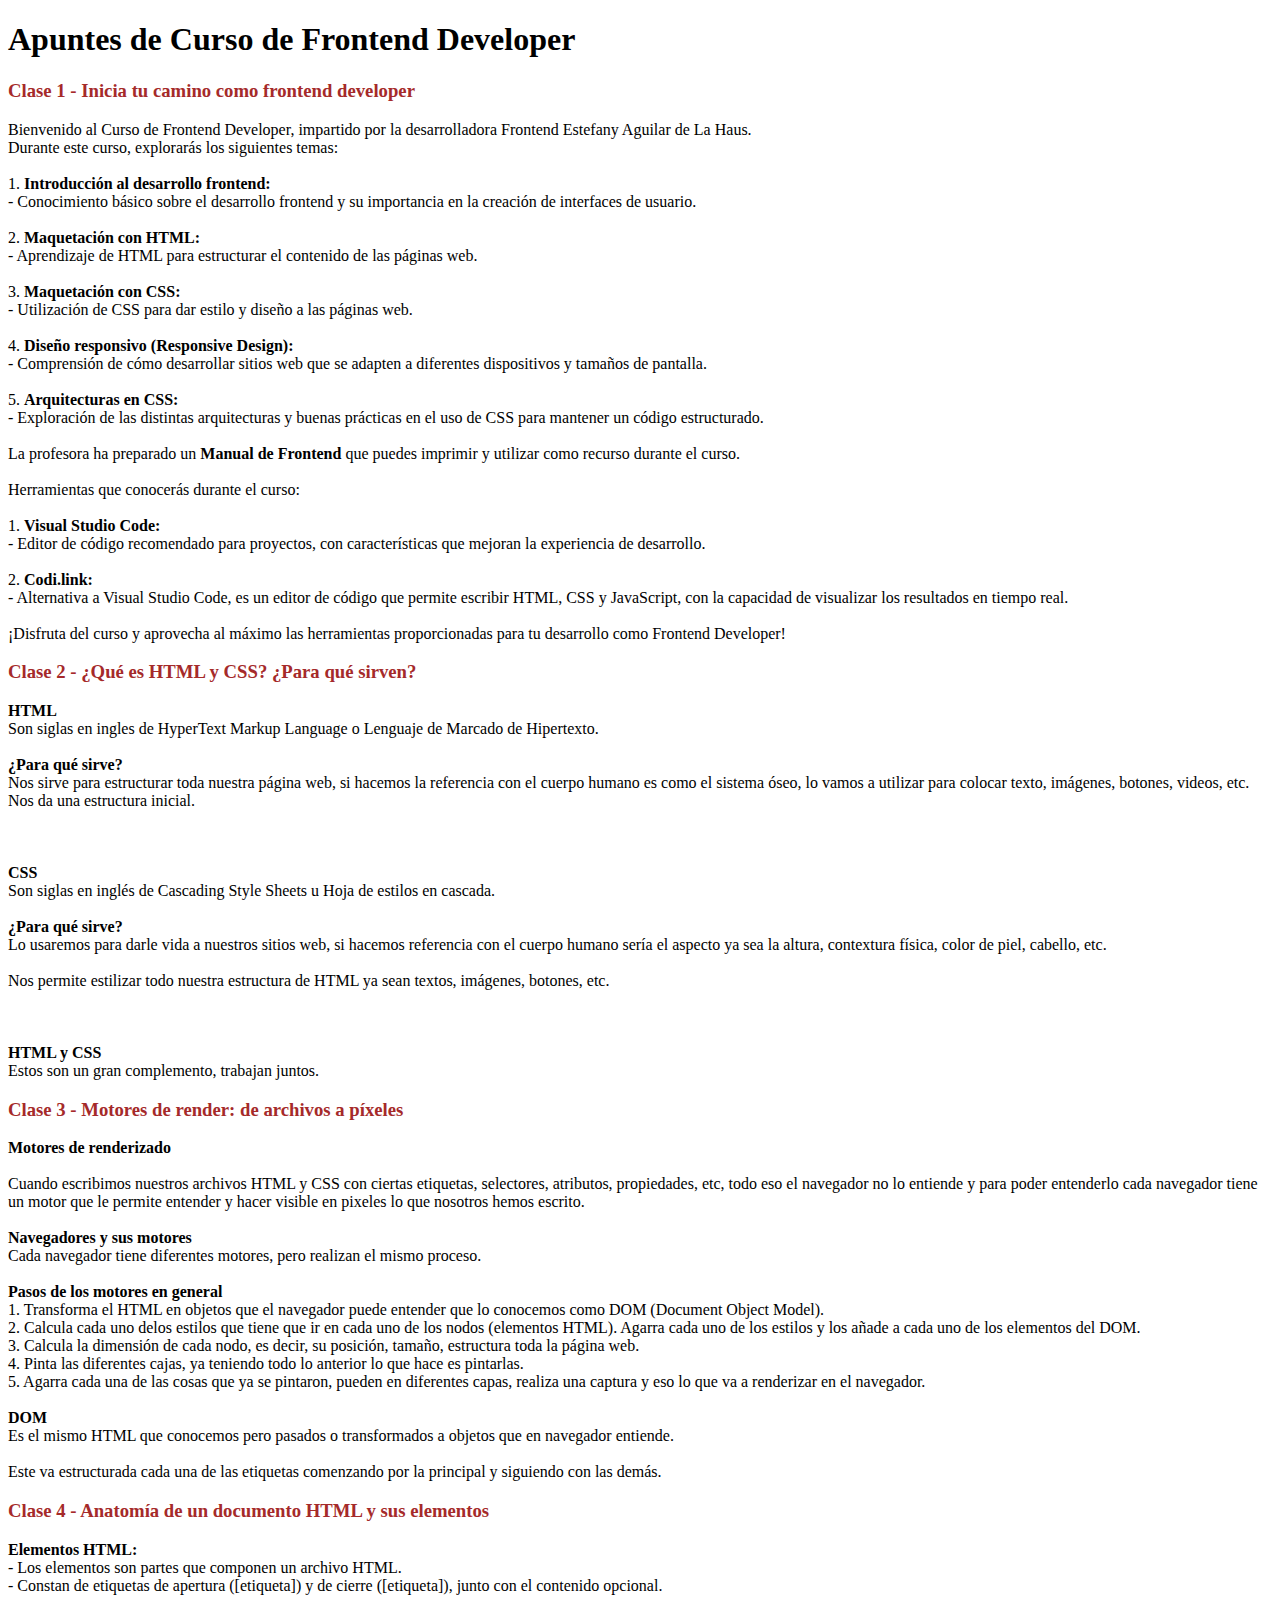
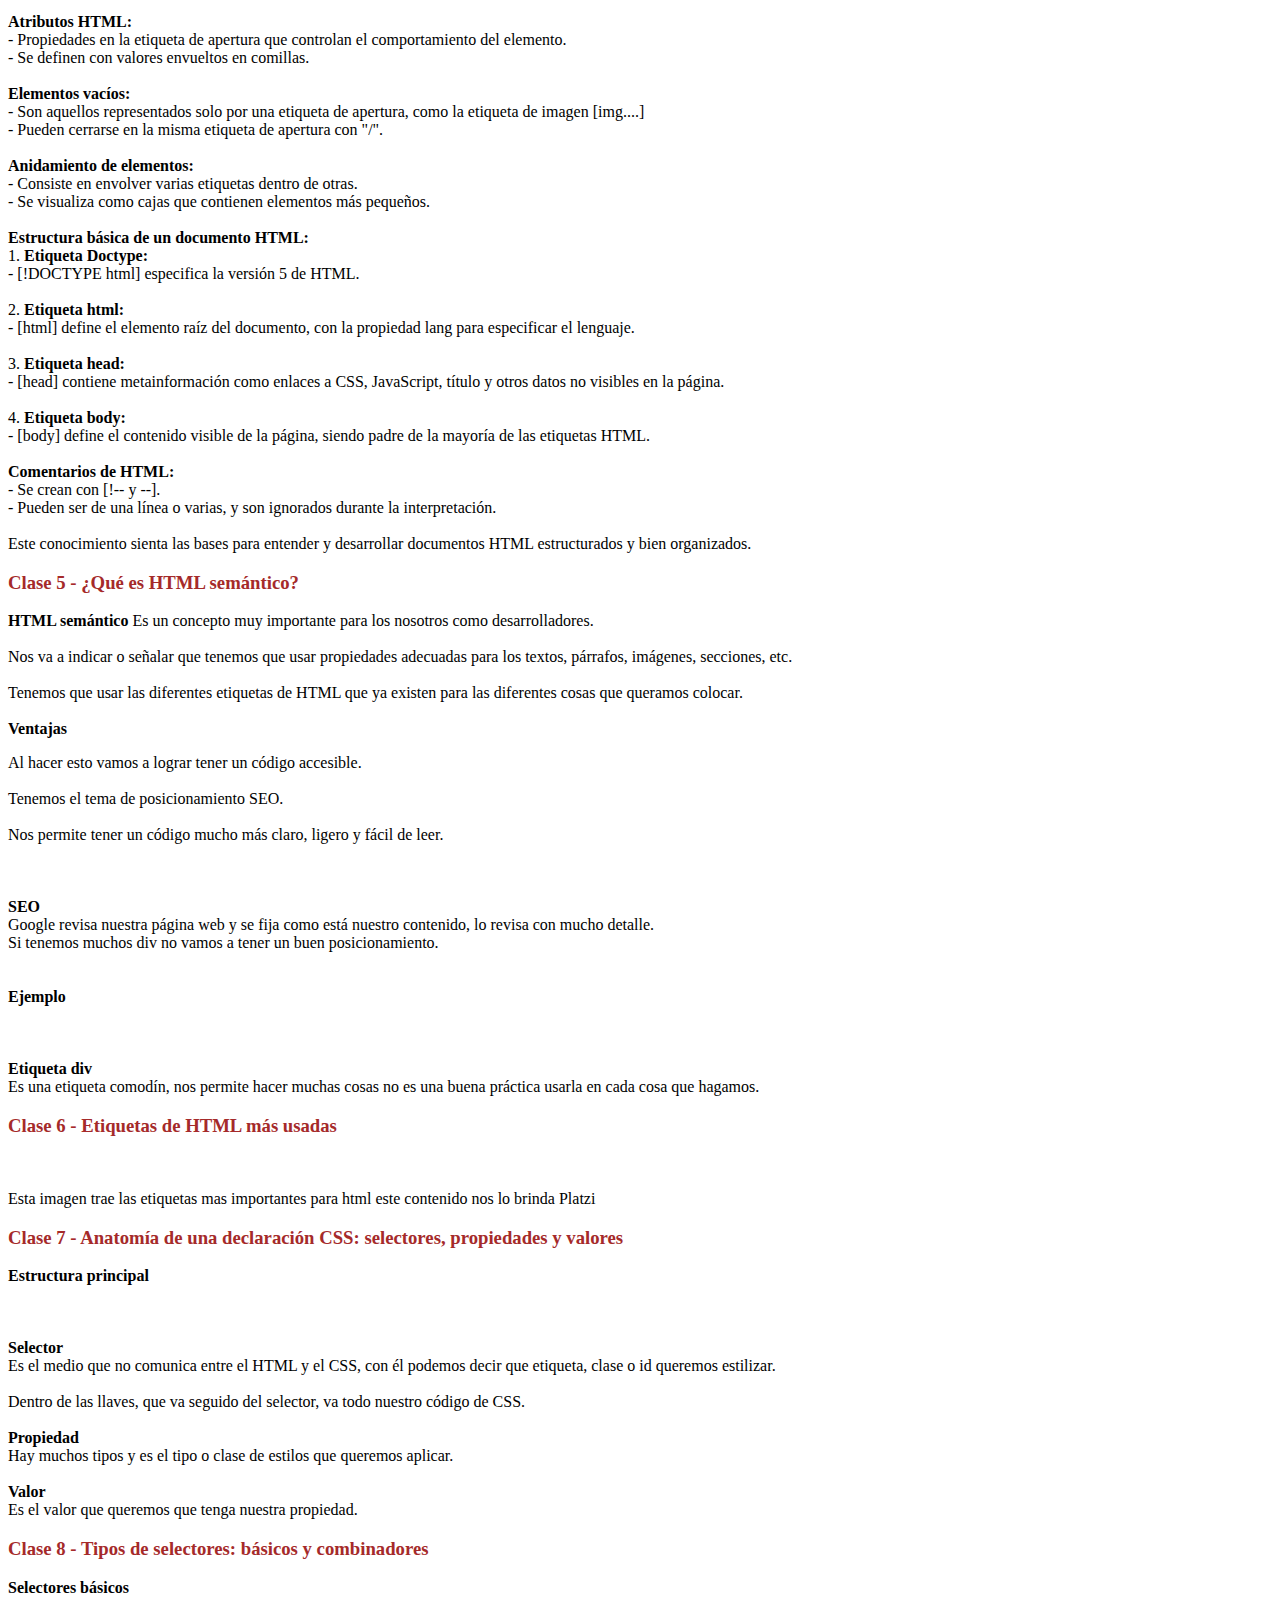
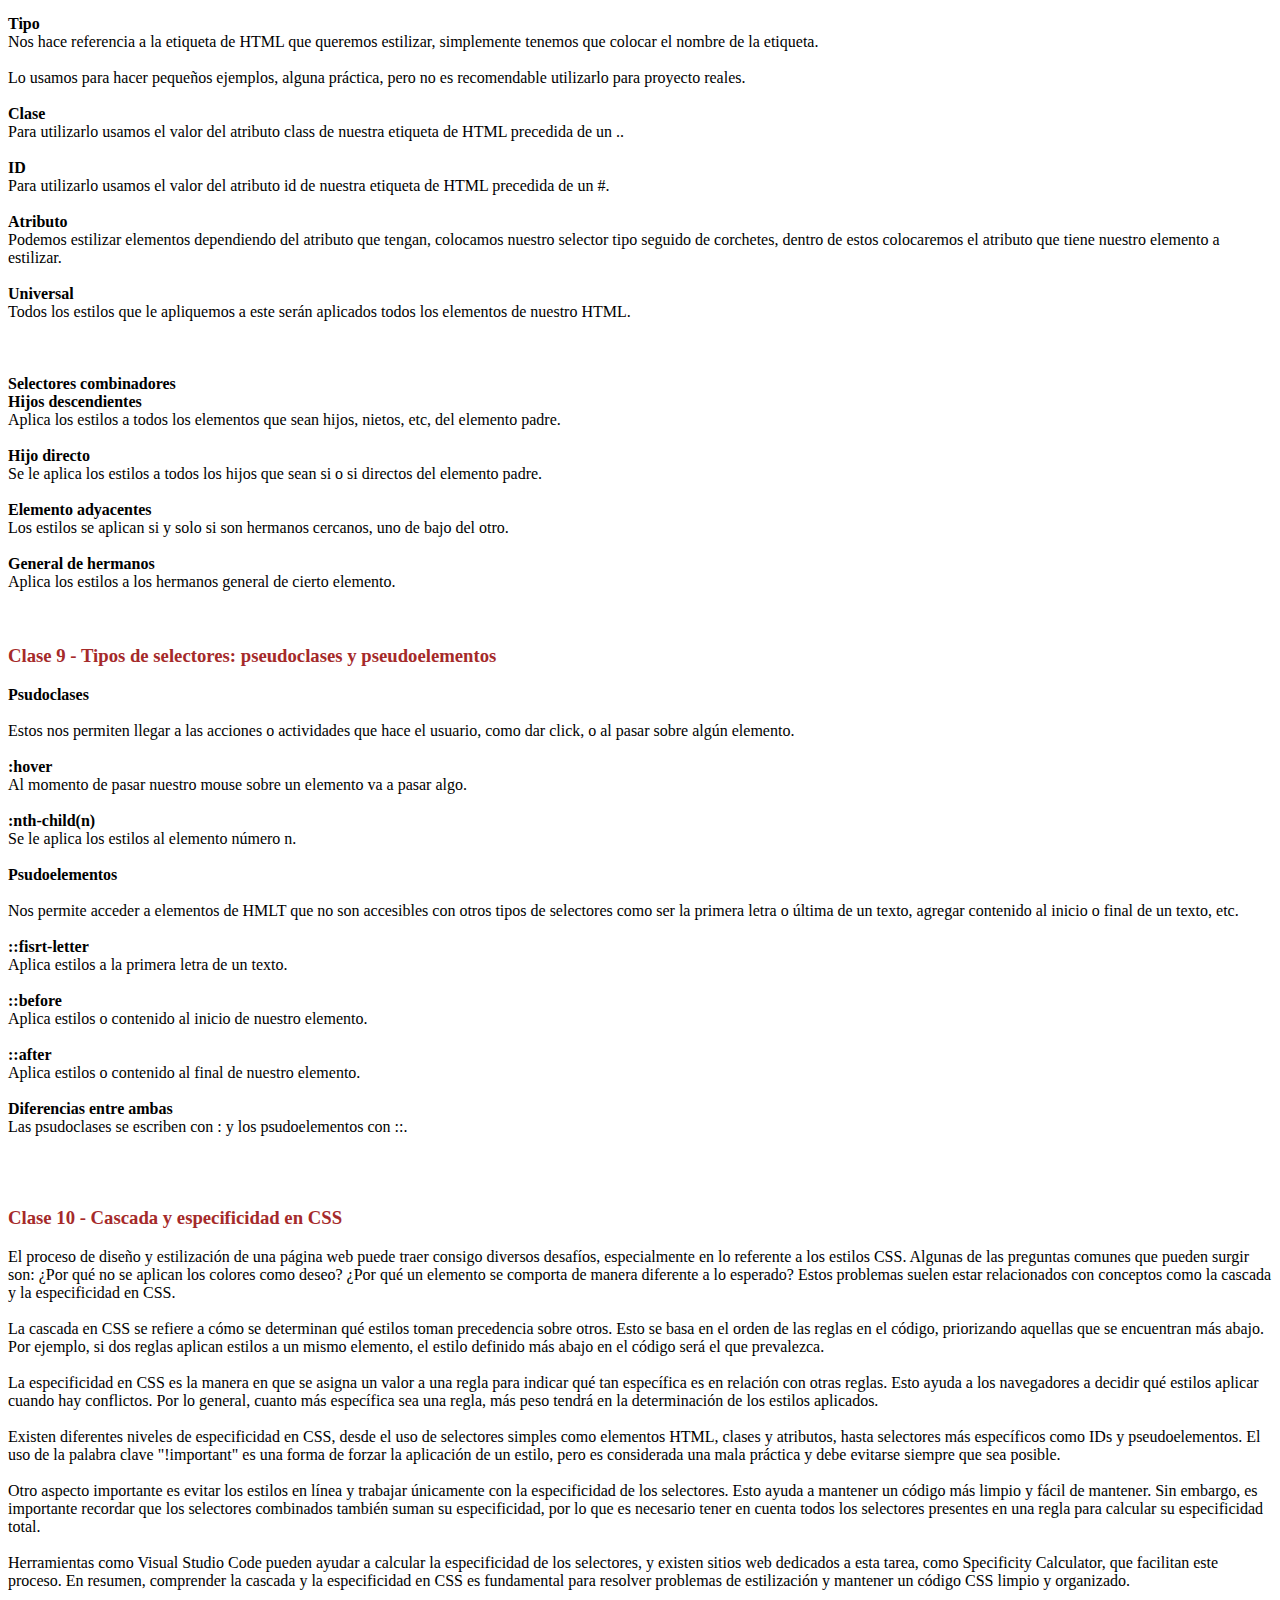
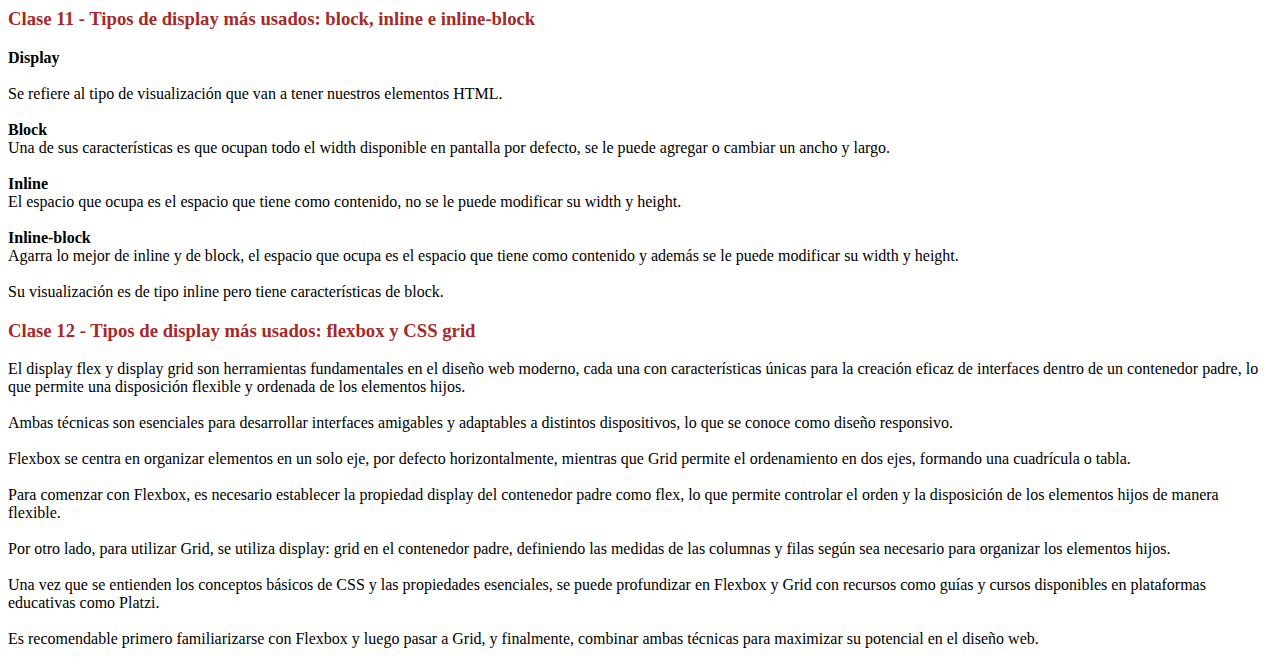
==== commit d2cf7e97: "apuntes clase 12" ====
--- a/apuntes.html
+++ b/apuntes.html
@@ -350,7 +350,8 @@
             agregar o cambiar un ancho y largo.<br><br>
 
             <b>Inline</b><br>
-            El espacio que ocupa es el espacio que tiene como contenido, no se le puede modificar su width y height.<br><br>
+            El espacio que ocupa es el espacio que tiene como contenido, no se le puede modificar su width y
+            height.<br><br>
 
             <b>Inline-block</b><br>
             Agarra lo mejor de inline y de block, el espacio que ocupa es el espacio que tiene como contenido y además
@@ -360,6 +361,30 @@
 
         </p>
     </div>
+    <div>
+        <h3 class="subtitulos">Clase 12 - Tipos de display más usados: flexbox y CSS grid</h3>
+        <p>El display flex y display grid son herramientas fundamentales en el diseño web moderno, cada una con
+            características únicas para la creación eficaz de interfaces dentro de un contenedor padre, lo que permite
+            una disposición flexible y ordenada de los elementos hijos.<br><br>
+
+            Ambas técnicas son esenciales para desarrollar interfaces amigables y adaptables a distintos dispositivos,
+            lo que se conoce como diseño responsivo.<br><br>
+
+            Flexbox se centra en organizar elementos en un solo eje, por defecto horizontalmente, mientras que Grid
+            permite el ordenamiento en dos ejes, formando una cuadrícula o tabla.<br><br>
+
+            Para comenzar con Flexbox, es necesario establecer la propiedad display del contenedor padre como flex, lo
+            que permite controlar el orden y la disposición de los elementos hijos de manera flexible.<br><br>
+
+            Por otro lado, para utilizar Grid, se utiliza display: grid en el contenedor padre, definiendo las medidas
+            de las columnas y filas según sea necesario para organizar los elementos hijos.<br><br>
+
+            Una vez que se entienden los conceptos básicos de CSS y las propiedades esenciales, se puede profundizar en
+            Flexbox y Grid con recursos como guías y cursos disponibles en plataformas educativas como Platzi.<br><br>
+
+            Es recomendable primero familiarizarse con Flexbox y luego pasar a Grid, y finalmente, combinar ambas
+            técnicas para maximizar su potencial en el diseño web.</p>
+    </div>
 </body>
 
 </html>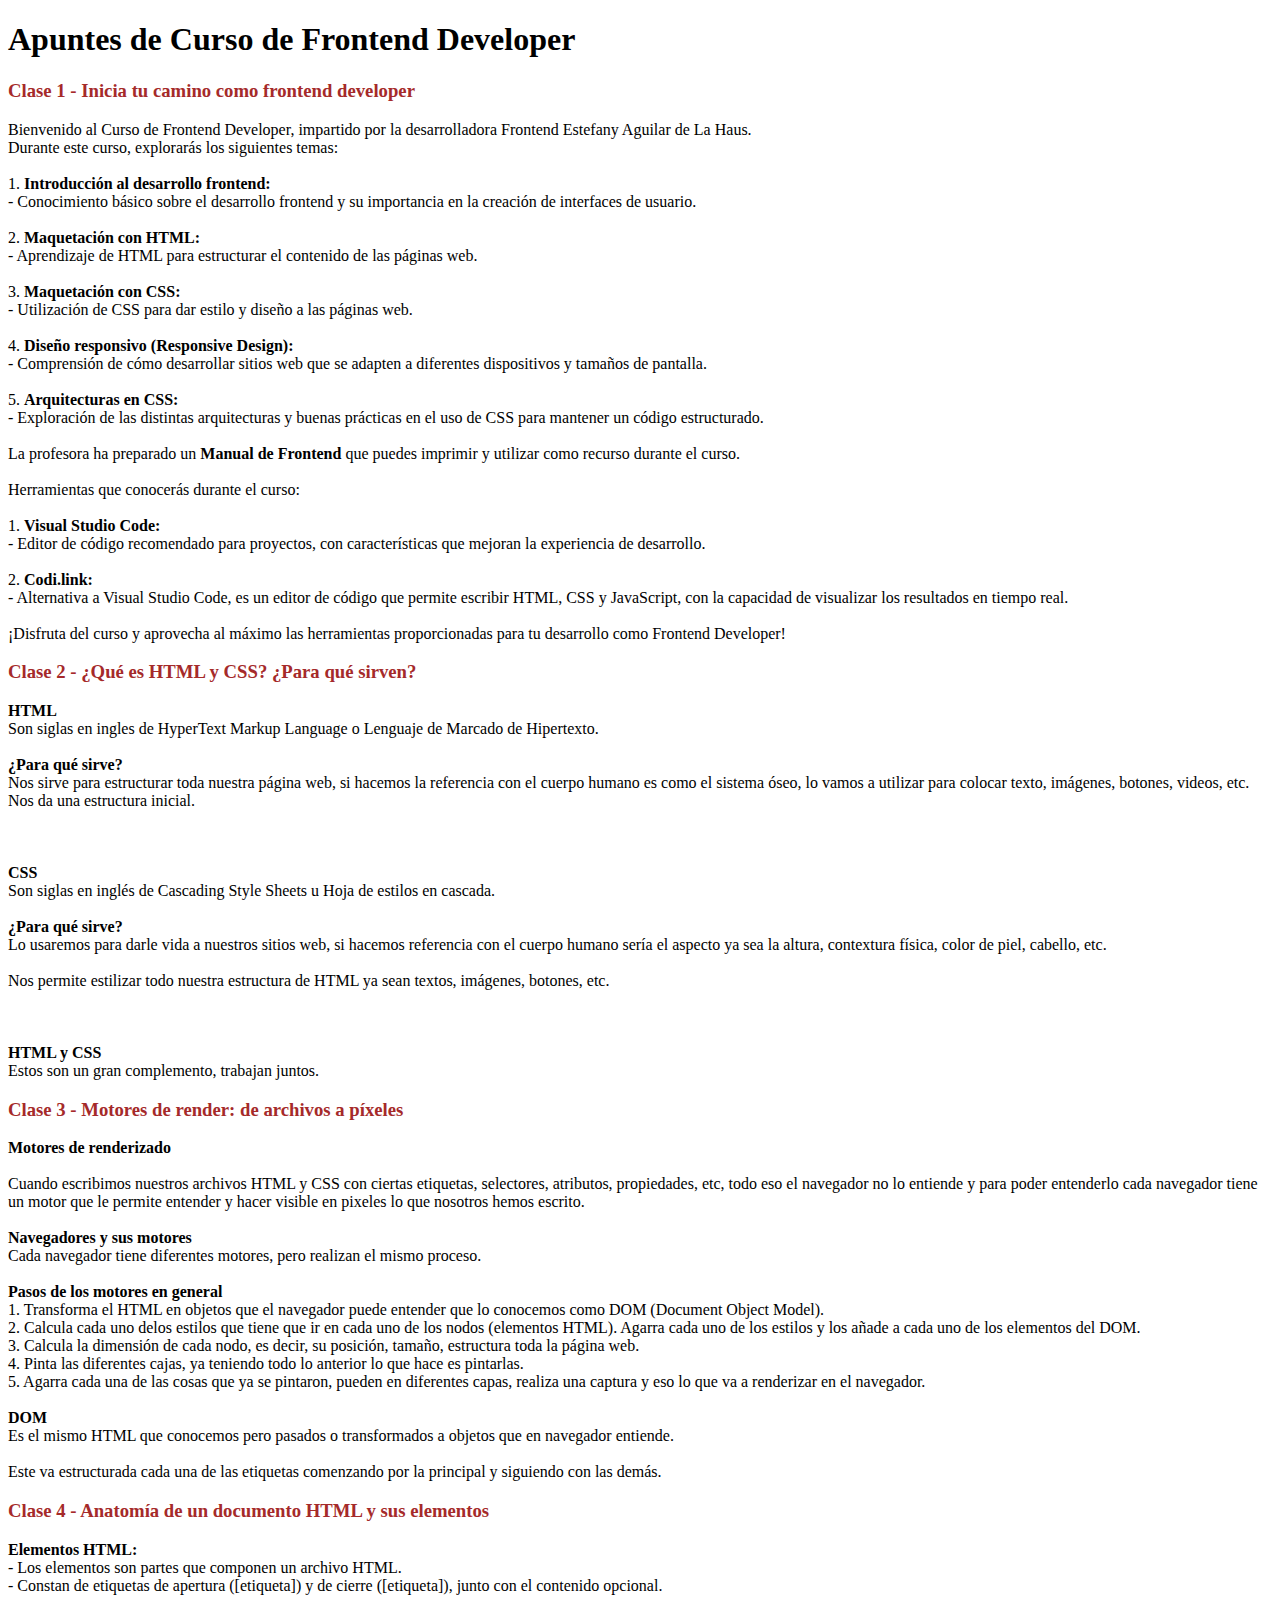
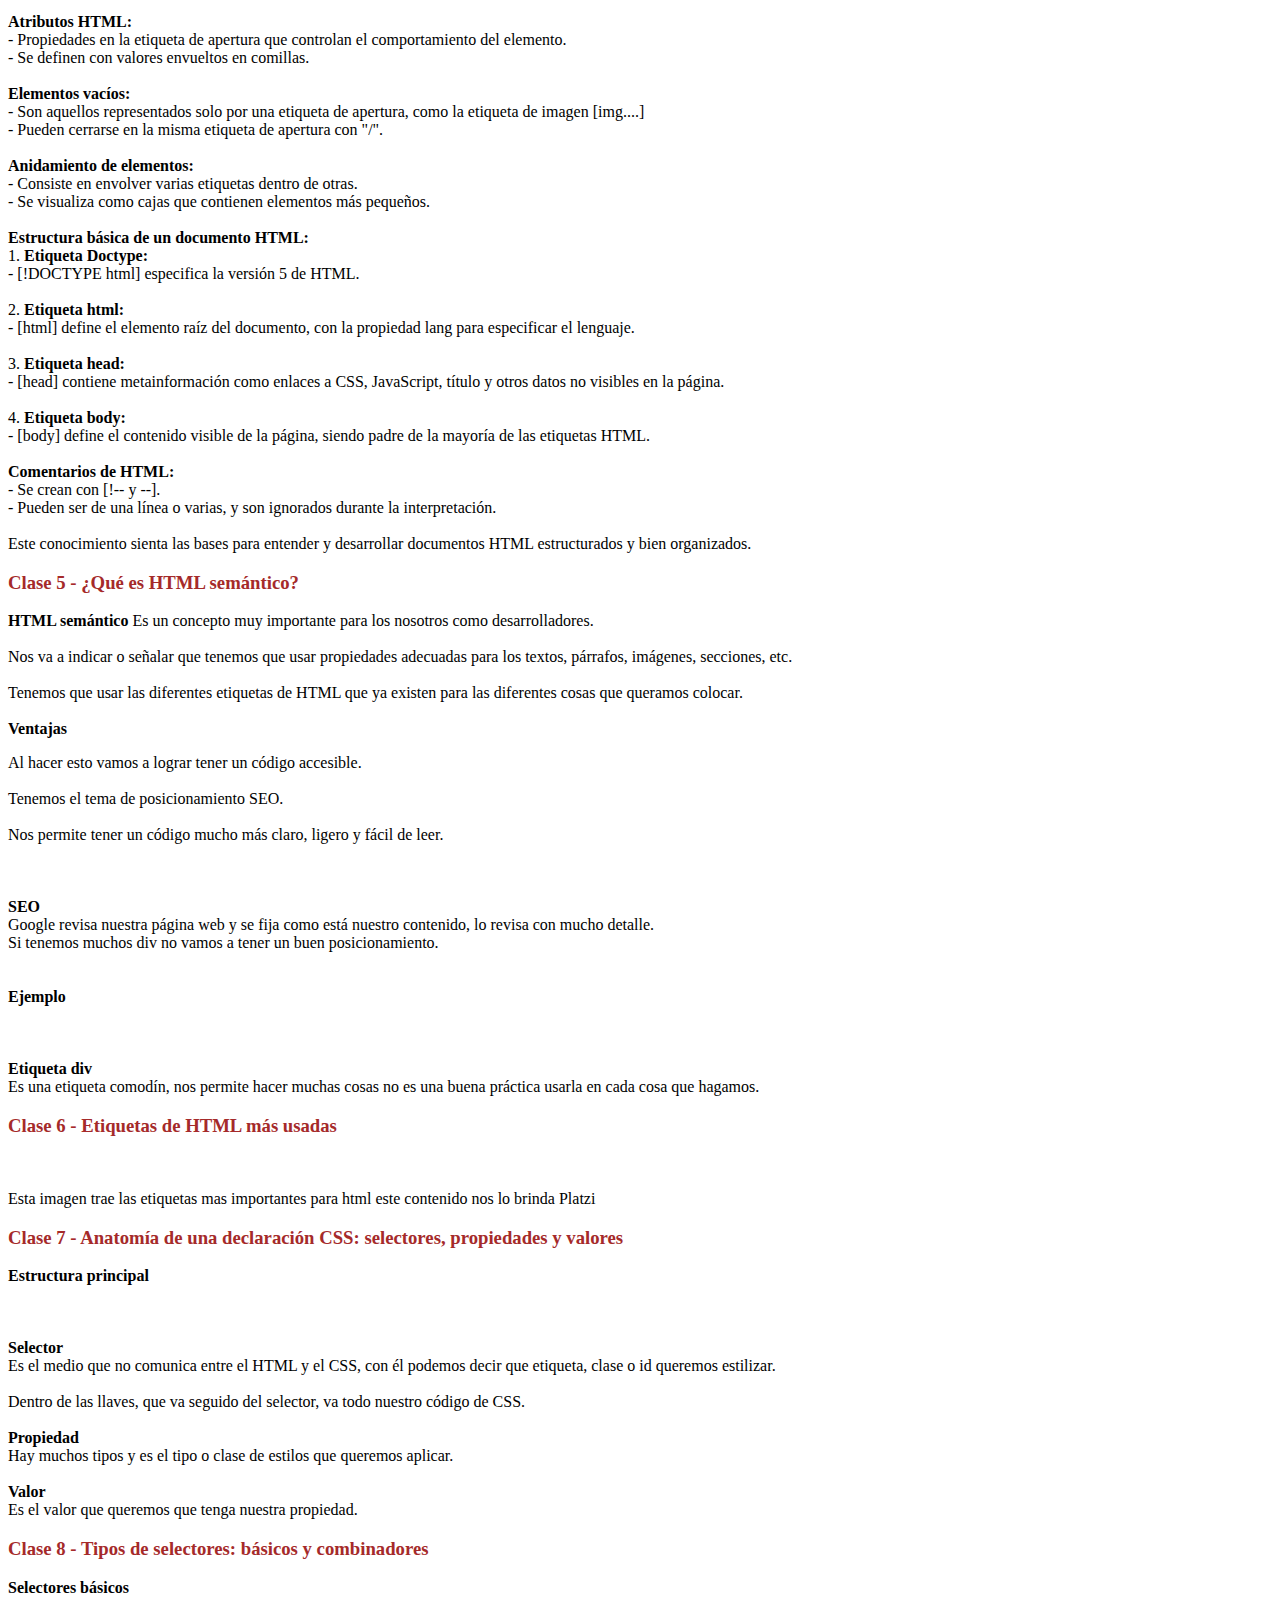
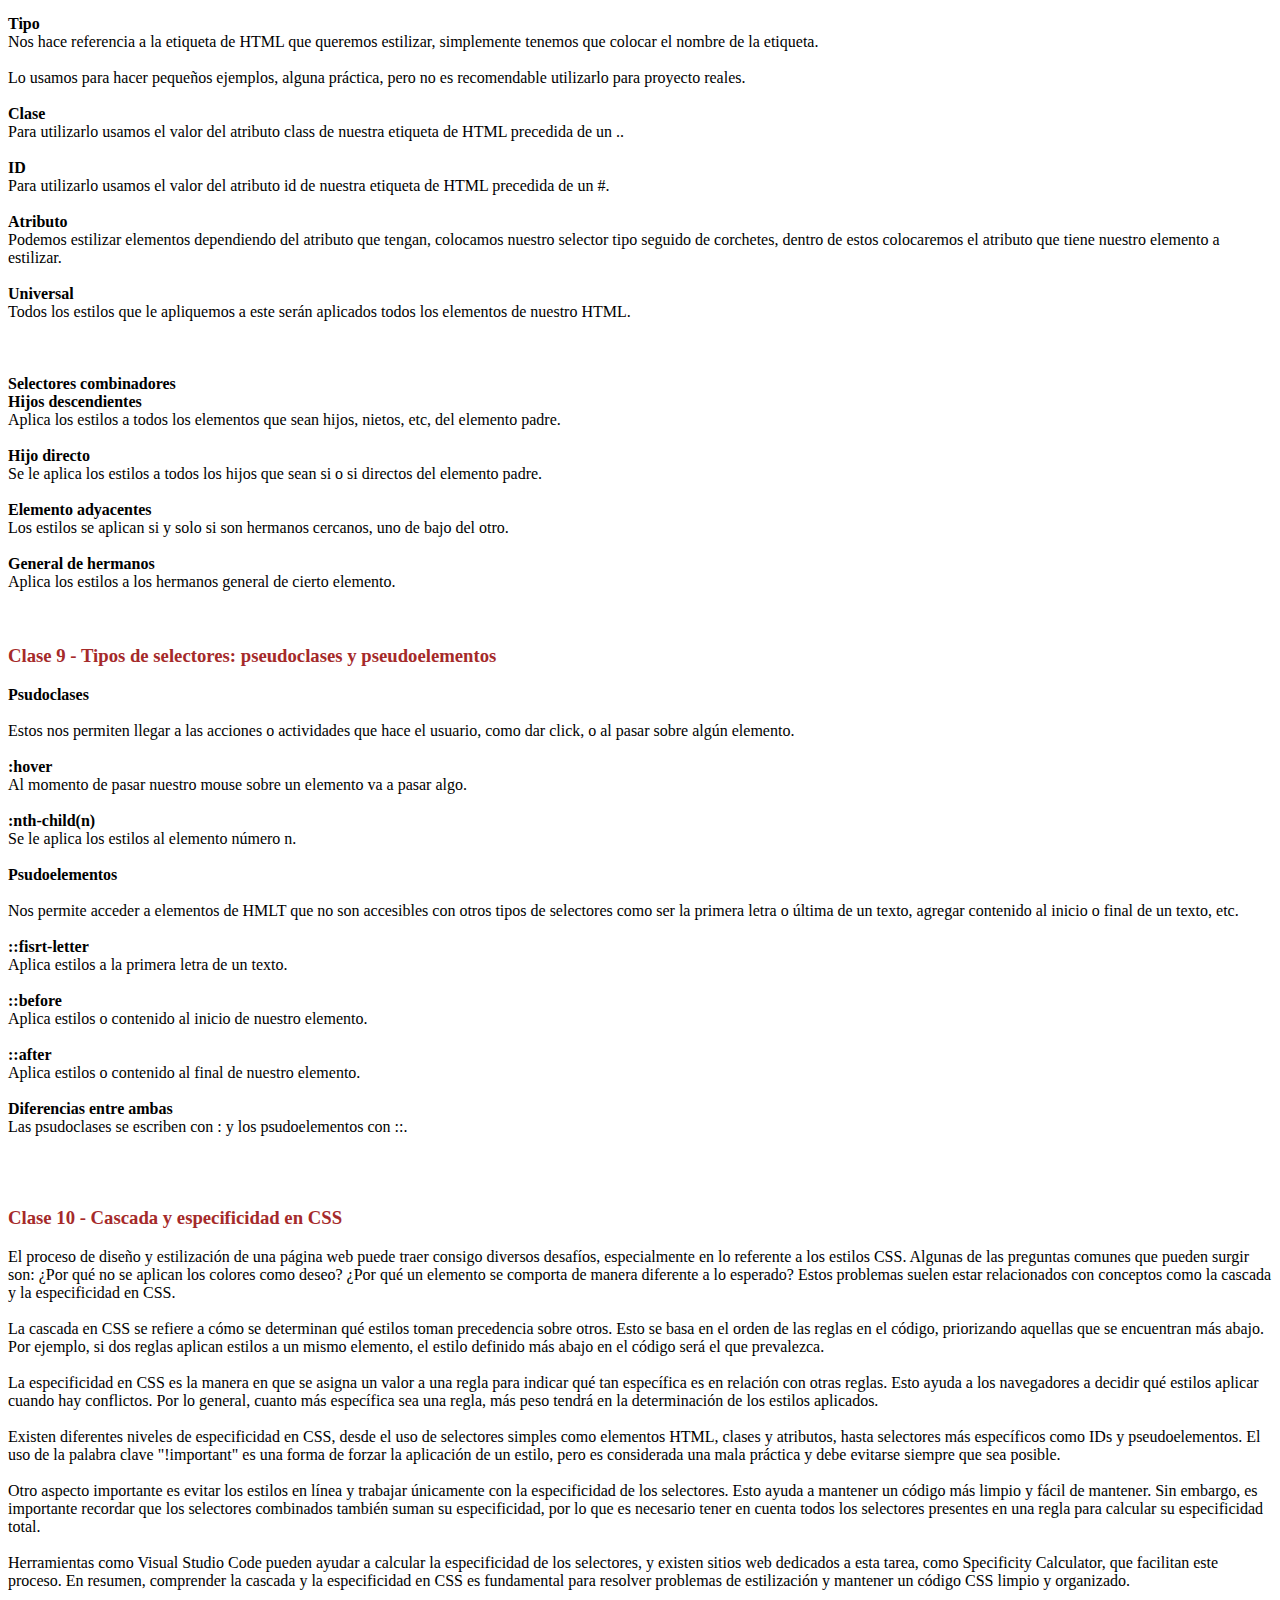
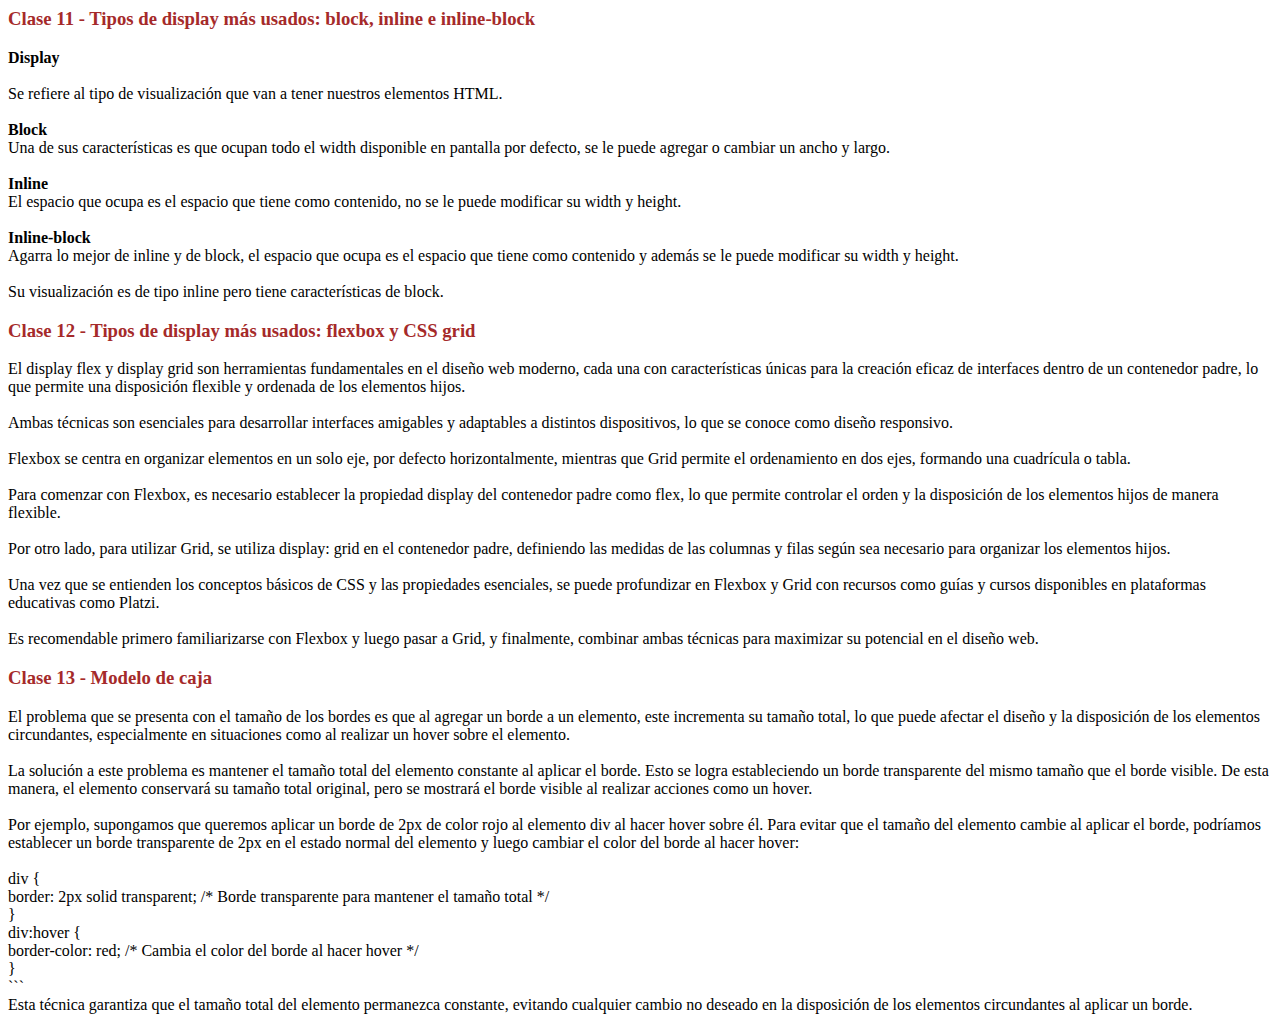
==== commit e42ee978: "apuntes clase 13" ====
--- a/apuntes.html
+++ b/apuntes.html
@@ -385,6 +385,33 @@
             Es recomendable primero familiarizarse con Flexbox y luego pasar a Grid, y finalmente, combinar ambas
             técnicas para maximizar su potencial en el diseño web.</p>
     </div>
+    <div>
+        <h3 class="subtitulos">Clase 13 - Modelo de caja</h3>
+        <p>El problema que se presenta con el tamaño de los bordes es que al agregar un borde a un elemento, este
+            incrementa su tamaño total, lo que puede afectar el diseño y la disposición de los elementos circundantes,
+            especialmente en situaciones como al realizar un hover sobre el elemento. <br><br>
+
+            La solución a este problema es mantener el tamaño total del elemento constante al aplicar el borde. Esto se
+            logra estableciendo un borde transparente del mismo tamaño que el borde visible. De esta manera, el elemento
+            conservará su tamaño total original, pero se mostrará el borde visible al realizar acciones como un hover.<br><br>
+
+            Por ejemplo, supongamos que queremos aplicar un borde de 2px de color rojo al elemento div al hacer hover
+            sobre él. Para evitar que el tamaño del elemento cambie al aplicar el borde, podríamos establecer un borde
+            transparente de 2px en el estado normal del elemento y luego cambiar el color del borde al hacer hover:<br><br>
+
+    
+            div {<br>
+            border: 2px solid transparent; /* Borde transparente para mantener el tamaño total */<br>
+            }<br>
+
+            div:hover {<br>
+            border-color: red; /* Cambia el color del borde al hacer hover */<br>
+            }<br>
+            ```<br>
+
+            Esta técnica garantiza que el tamaño total del elemento permanezca constante, evitando cualquier cambio no
+            deseado en la disposición de los elementos circundantes al aplicar un borde.</p>
+    </div>
 </body>
 
 </html>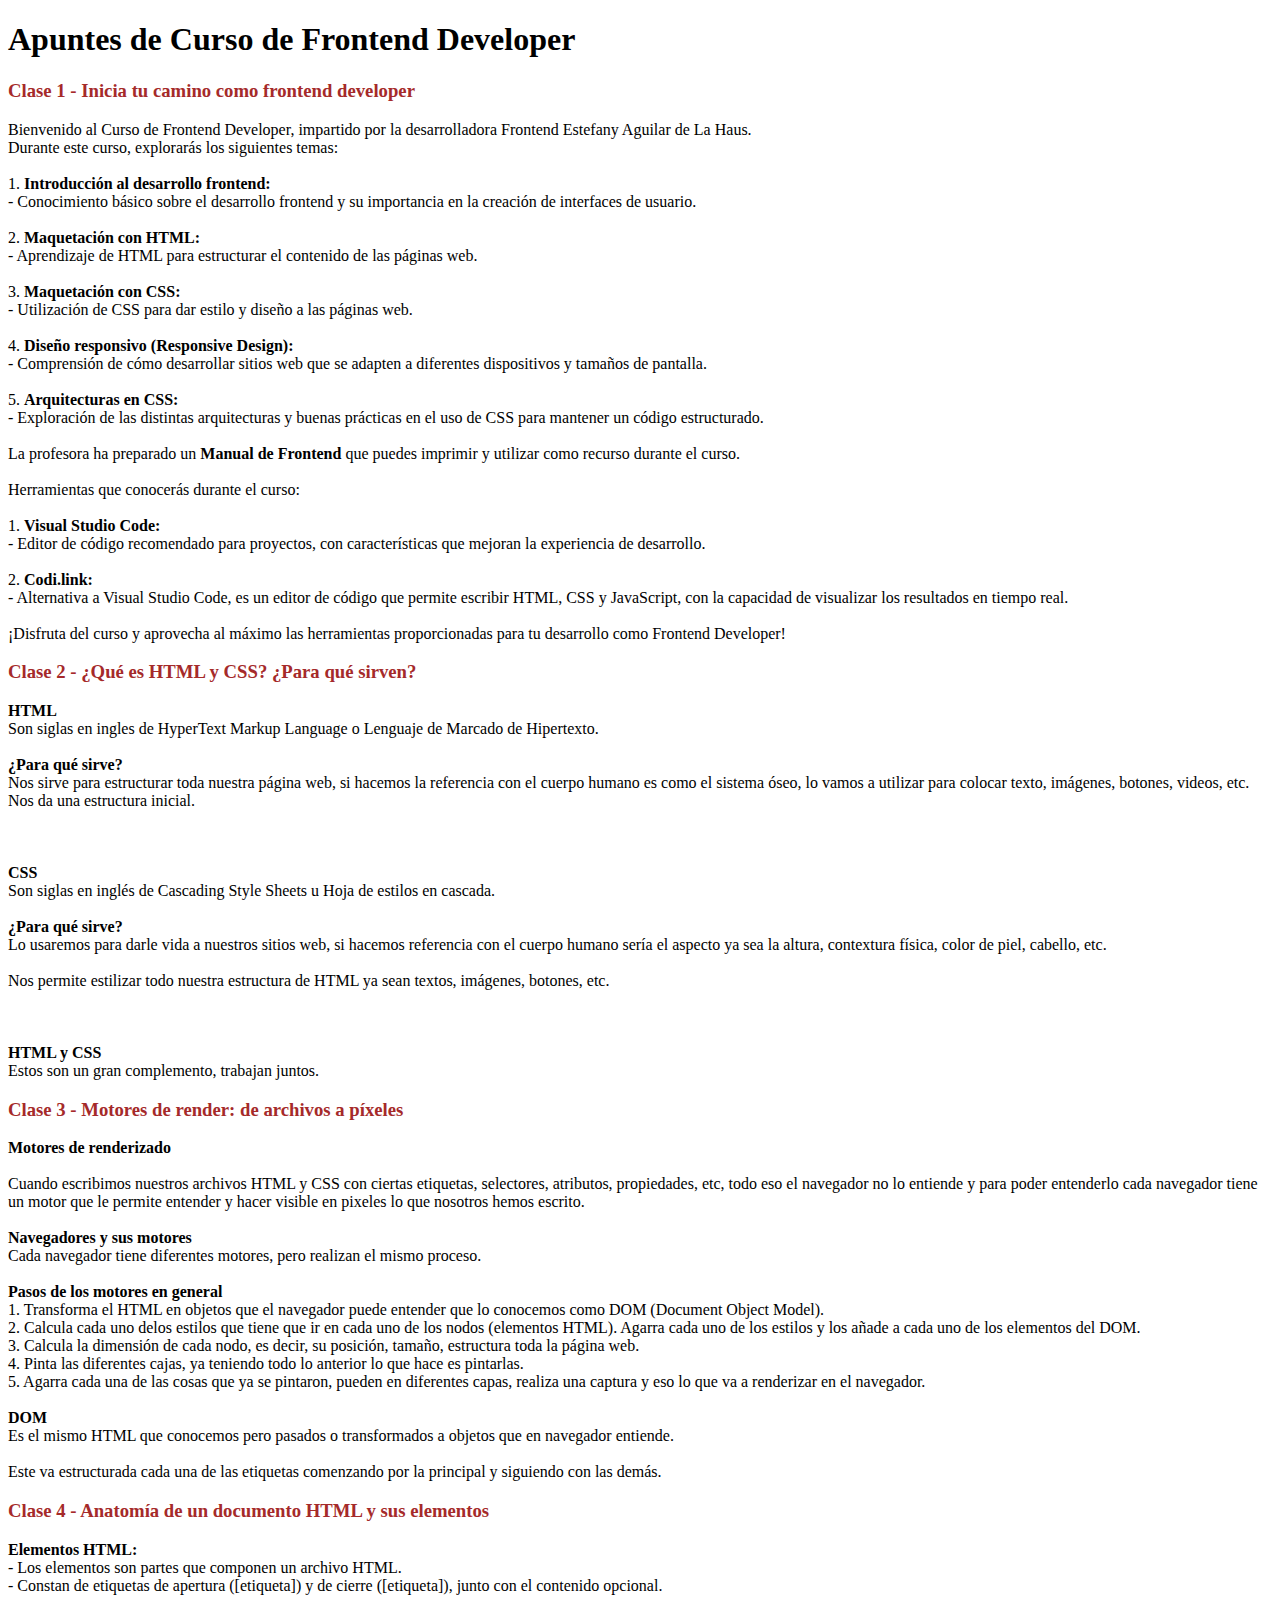
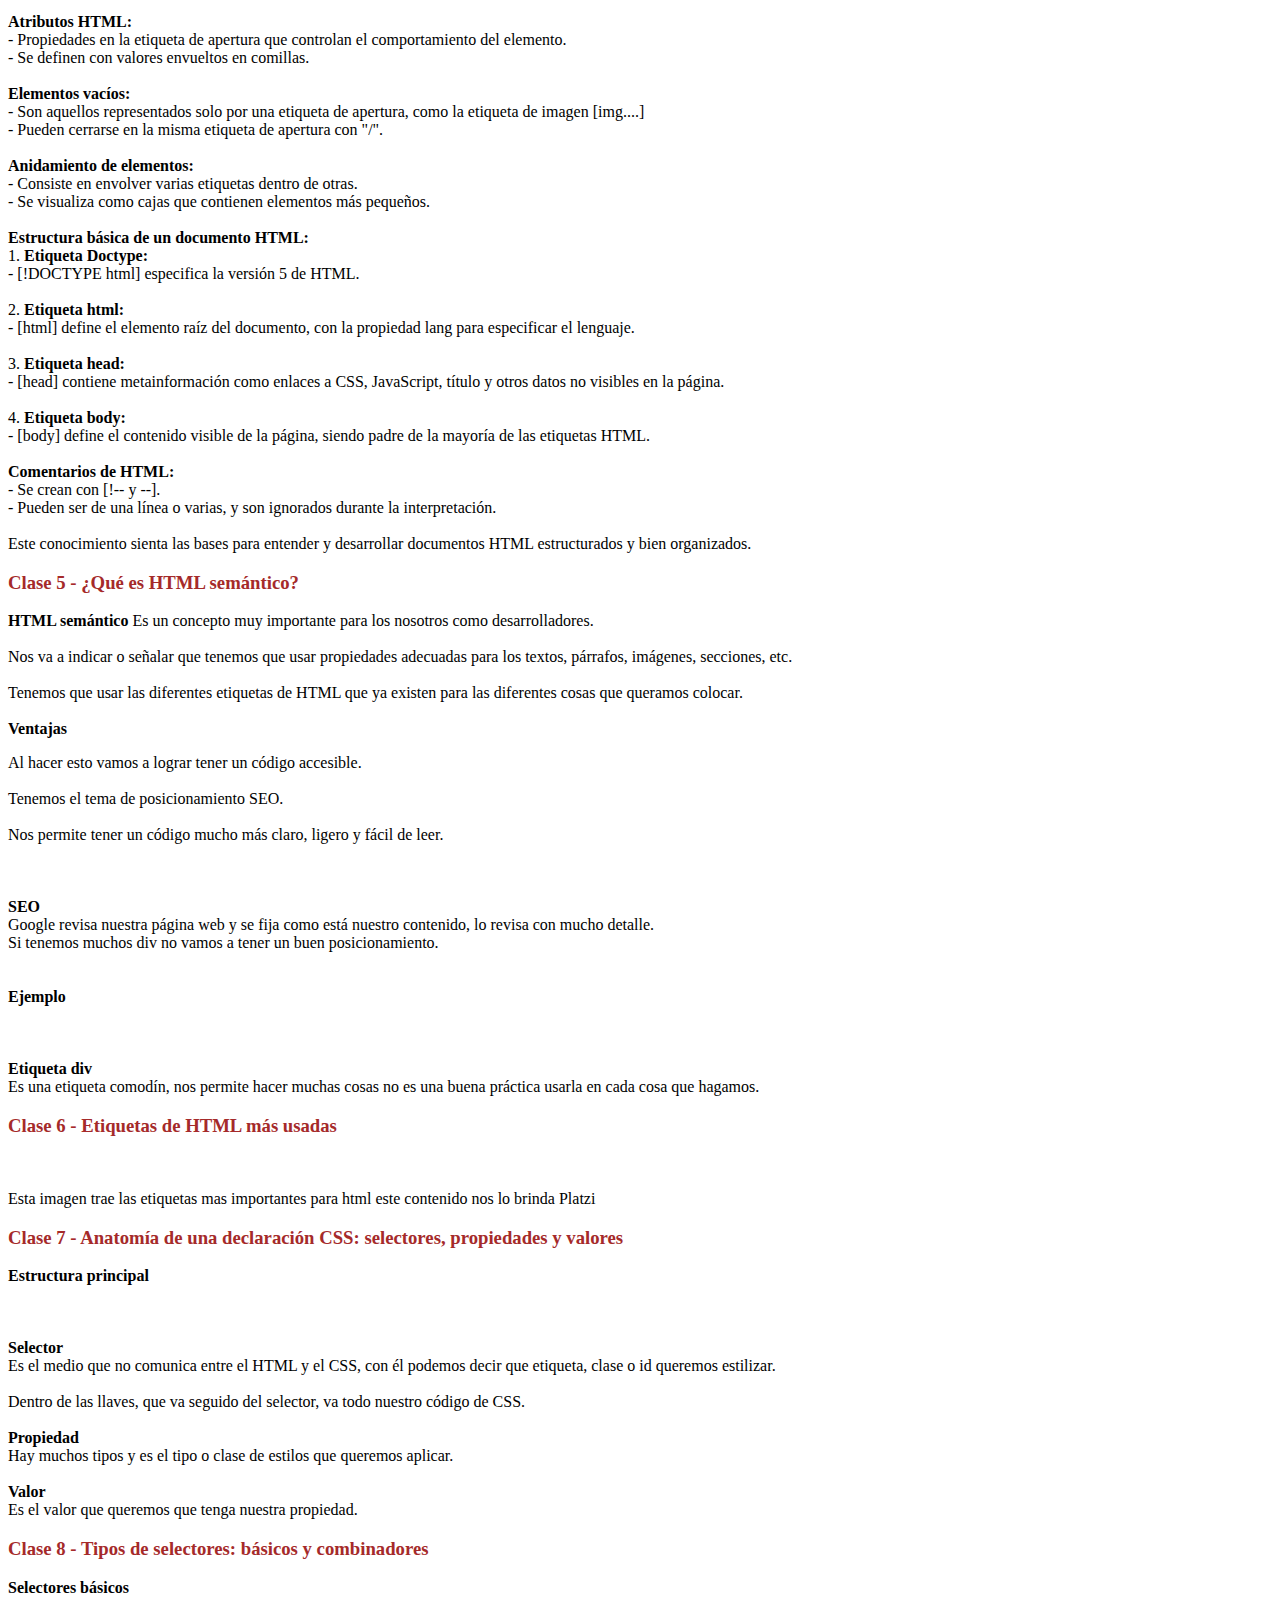
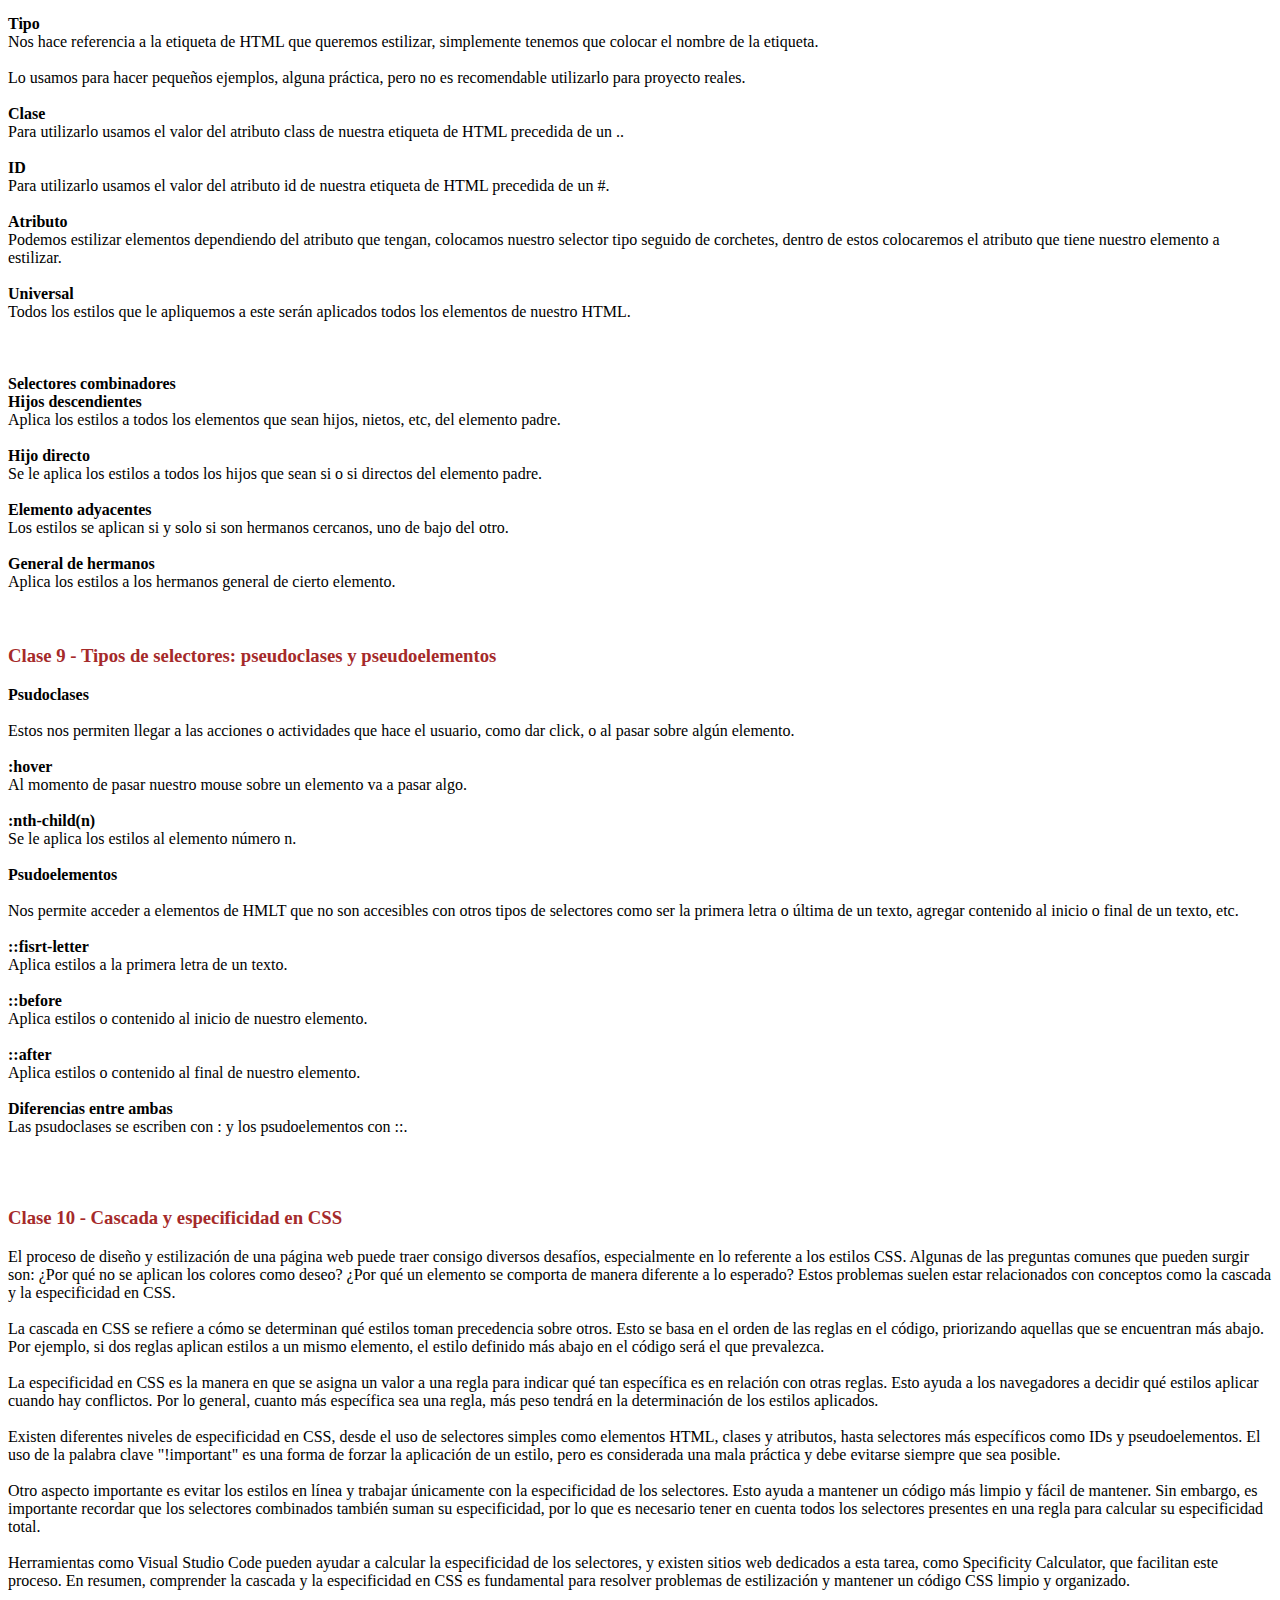
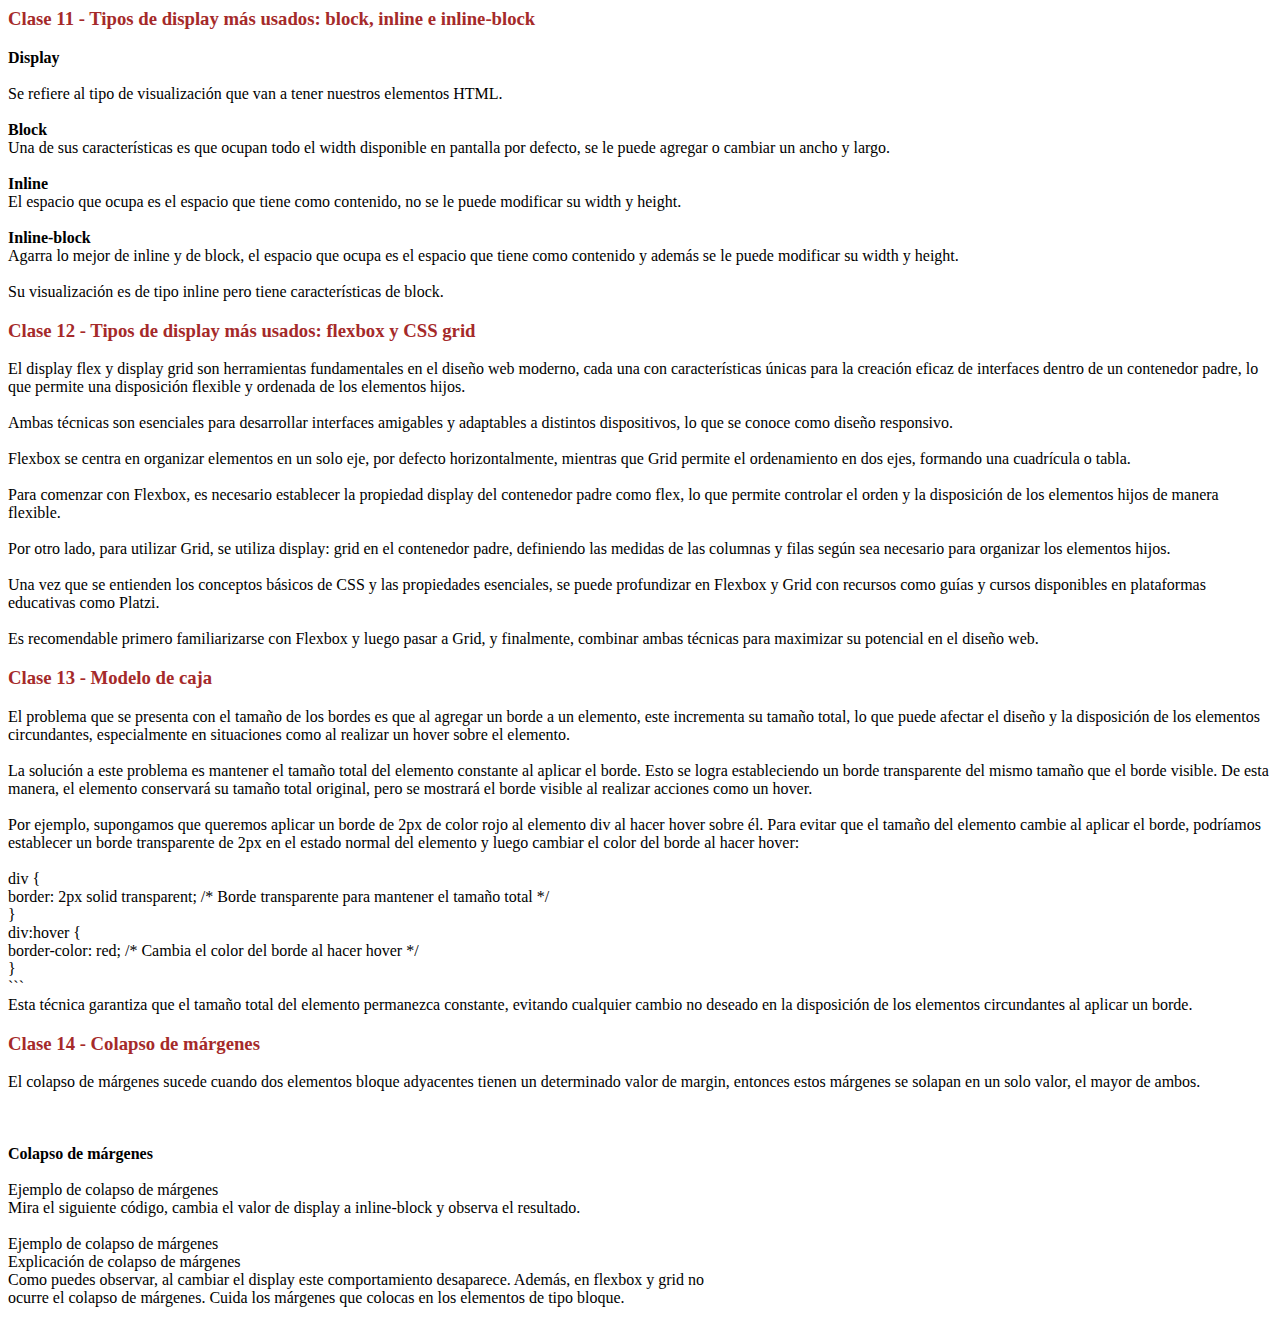
==== commit 5d102b00: "apuntes clase 14" ====
--- a/apuntes.html
+++ b/apuntes.html
@@ -393,13 +393,15 @@
 
             La solución a este problema es mantener el tamaño total del elemento constante al aplicar el borde. Esto se
             logra estableciendo un borde transparente del mismo tamaño que el borde visible. De esta manera, el elemento
-            conservará su tamaño total original, pero se mostrará el borde visible al realizar acciones como un hover.<br><br>
+            conservará su tamaño total original, pero se mostrará el borde visible al realizar acciones como un
+            hover.<br><br>
 
             Por ejemplo, supongamos que queremos aplicar un borde de 2px de color rojo al elemento div al hacer hover
             sobre él. Para evitar que el tamaño del elemento cambie al aplicar el borde, podríamos establecer un borde
-            transparente de 2px en el estado normal del elemento y luego cambiar el color del borde al hacer hover:<br><br>
-
-    
+            transparente de 2px en el estado normal del elemento y luego cambiar el color del borde al hacer
+            hover:<br><br>
+
+
             div {<br>
             border: 2px solid transparent; /* Borde transparente para mantener el tamaño total */<br>
             }<br>
@@ -412,6 +414,21 @@
             Esta técnica garantiza que el tamaño total del elemento permanezca constante, evitando cualquier cambio no
             deseado en la disposición de los elementos circundantes al aplicar un borde.</p>
     </div>
+    <div>
+        <h3 class="subtitulos">Clase 14 - Colapso de márgenes</h3>
+        <p>El colapso de márgenes sucede cuando dos elementos bloque adyacentes tienen un determinado valor de margin,
+            entonces estos márgenes se solapan en un solo valor, el mayor de ambos. <br><br>
+            <img src="https://static.platzi.com/media/articlases/Images/frontend_developer25.png" alt=""><br><br>
+
+           <b> Colapso de márgenes</b><br><br>
+            Ejemplo de colapso de márgenes<br>
+            Mira el siguiente código, cambia el valor de display a inline-block y observa el resultado.<br><br>
+
+            Ejemplo de colapso de márgenes<br>
+            Explicación de colapso de márgenes<br>
+            Como puedes observar, al cambiar el display este comportamiento desaparece. Además, en flexbox y grid no<br>
+            ocurre el colapso de márgenes. Cuida los márgenes que colocas en los elementos de tipo bloque.</p>
+    </div>
 </body>
 
 </html>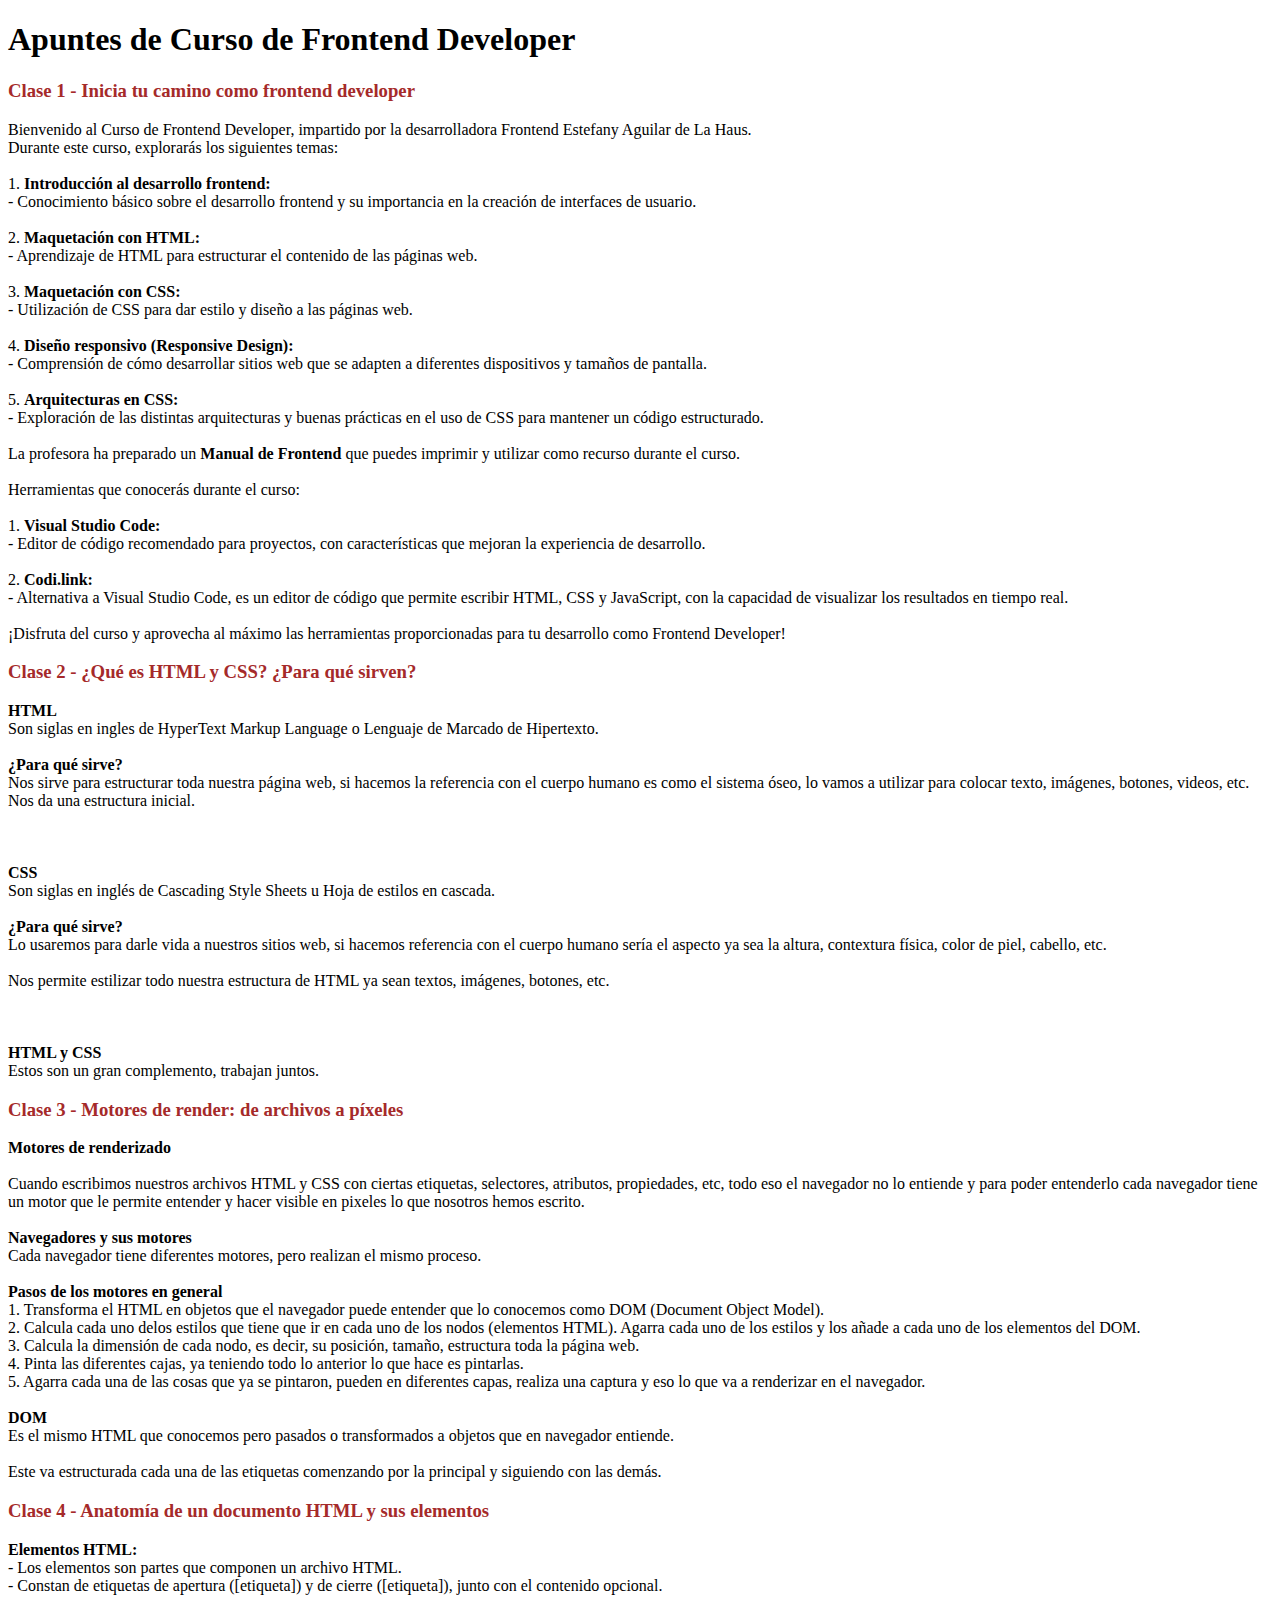
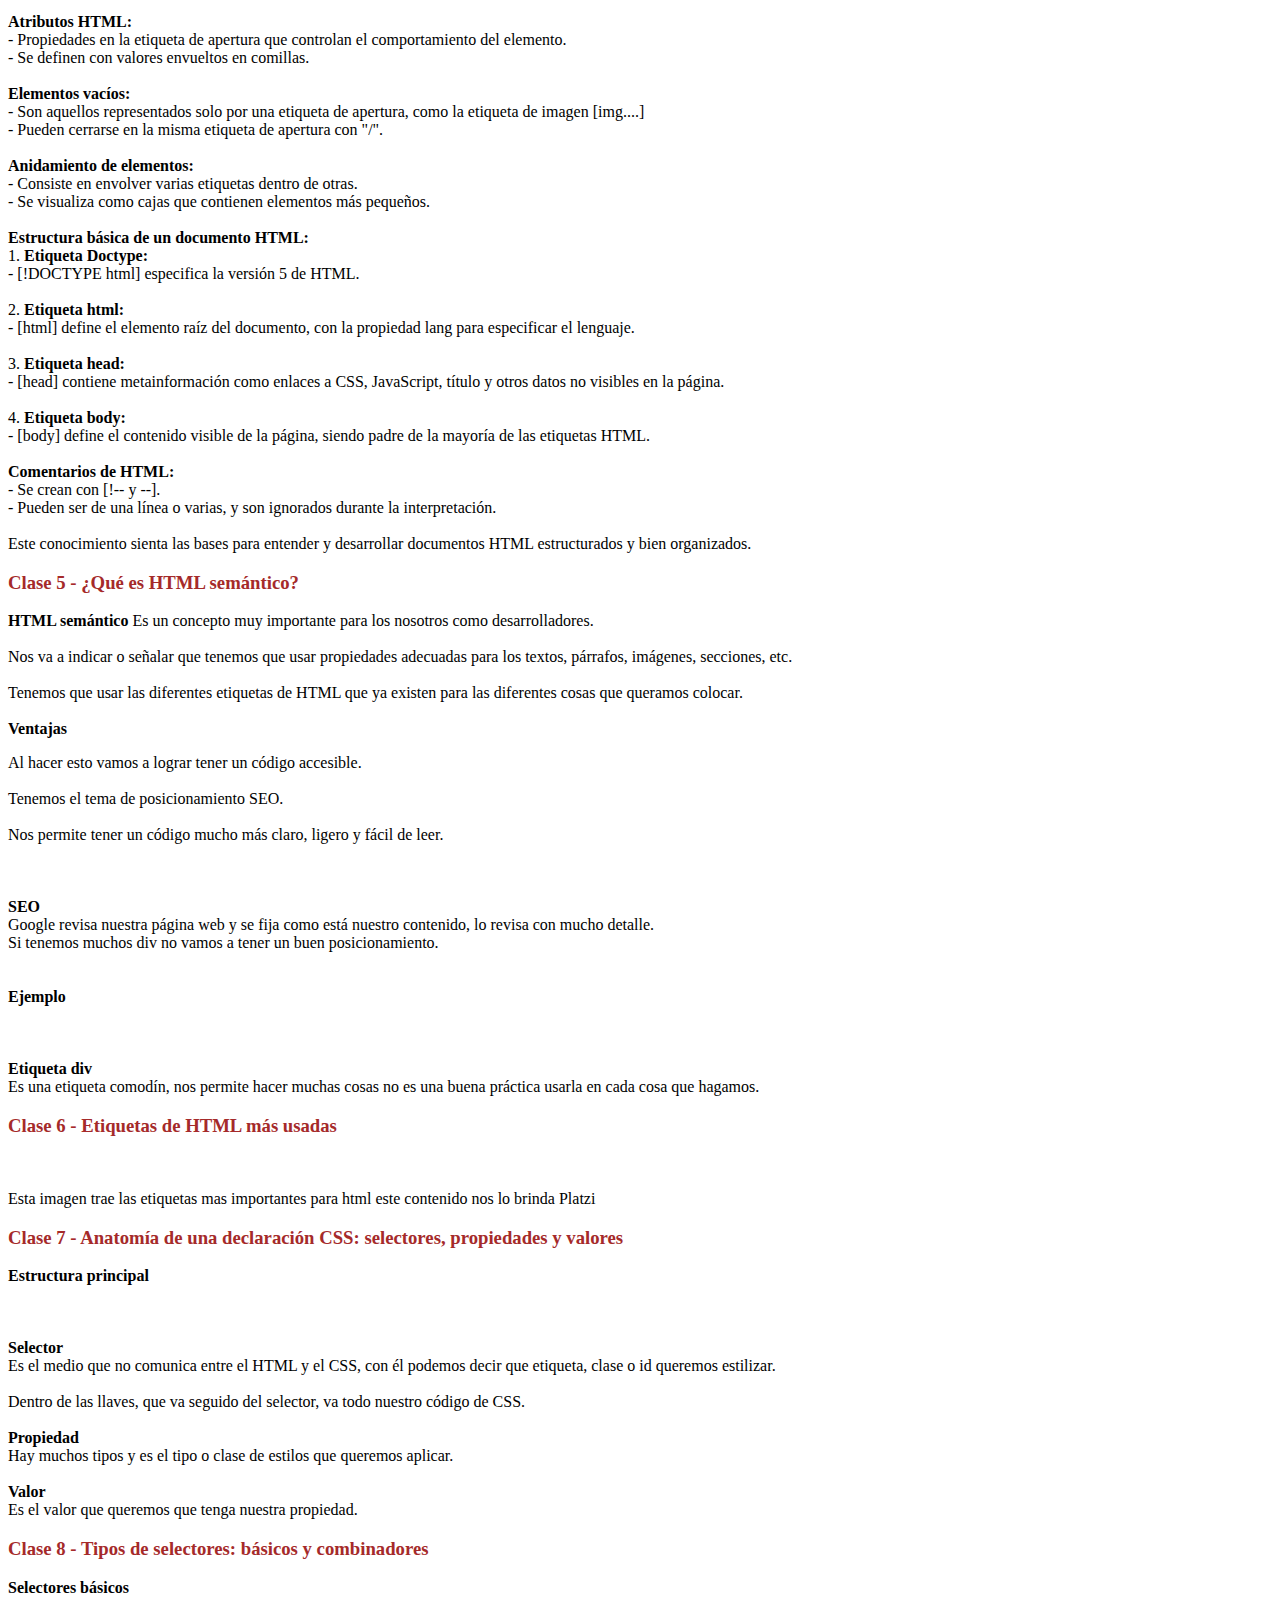
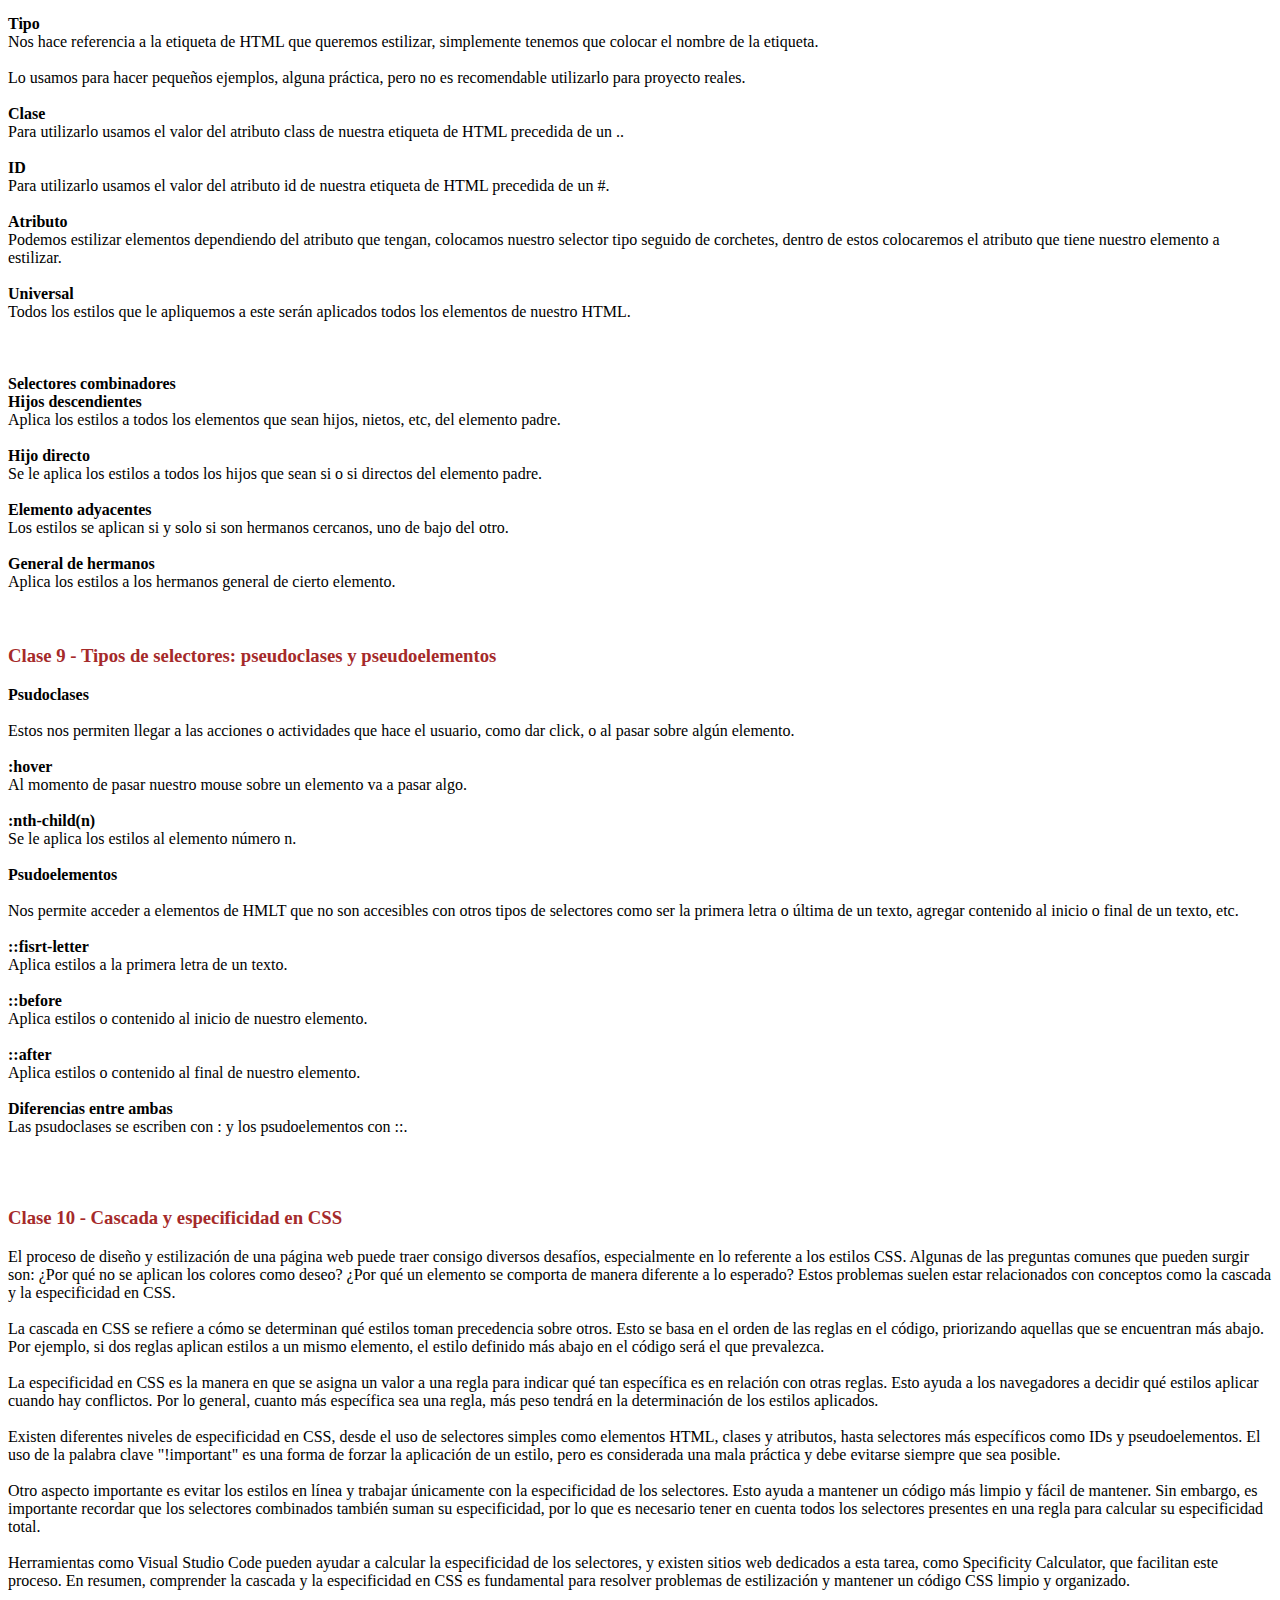
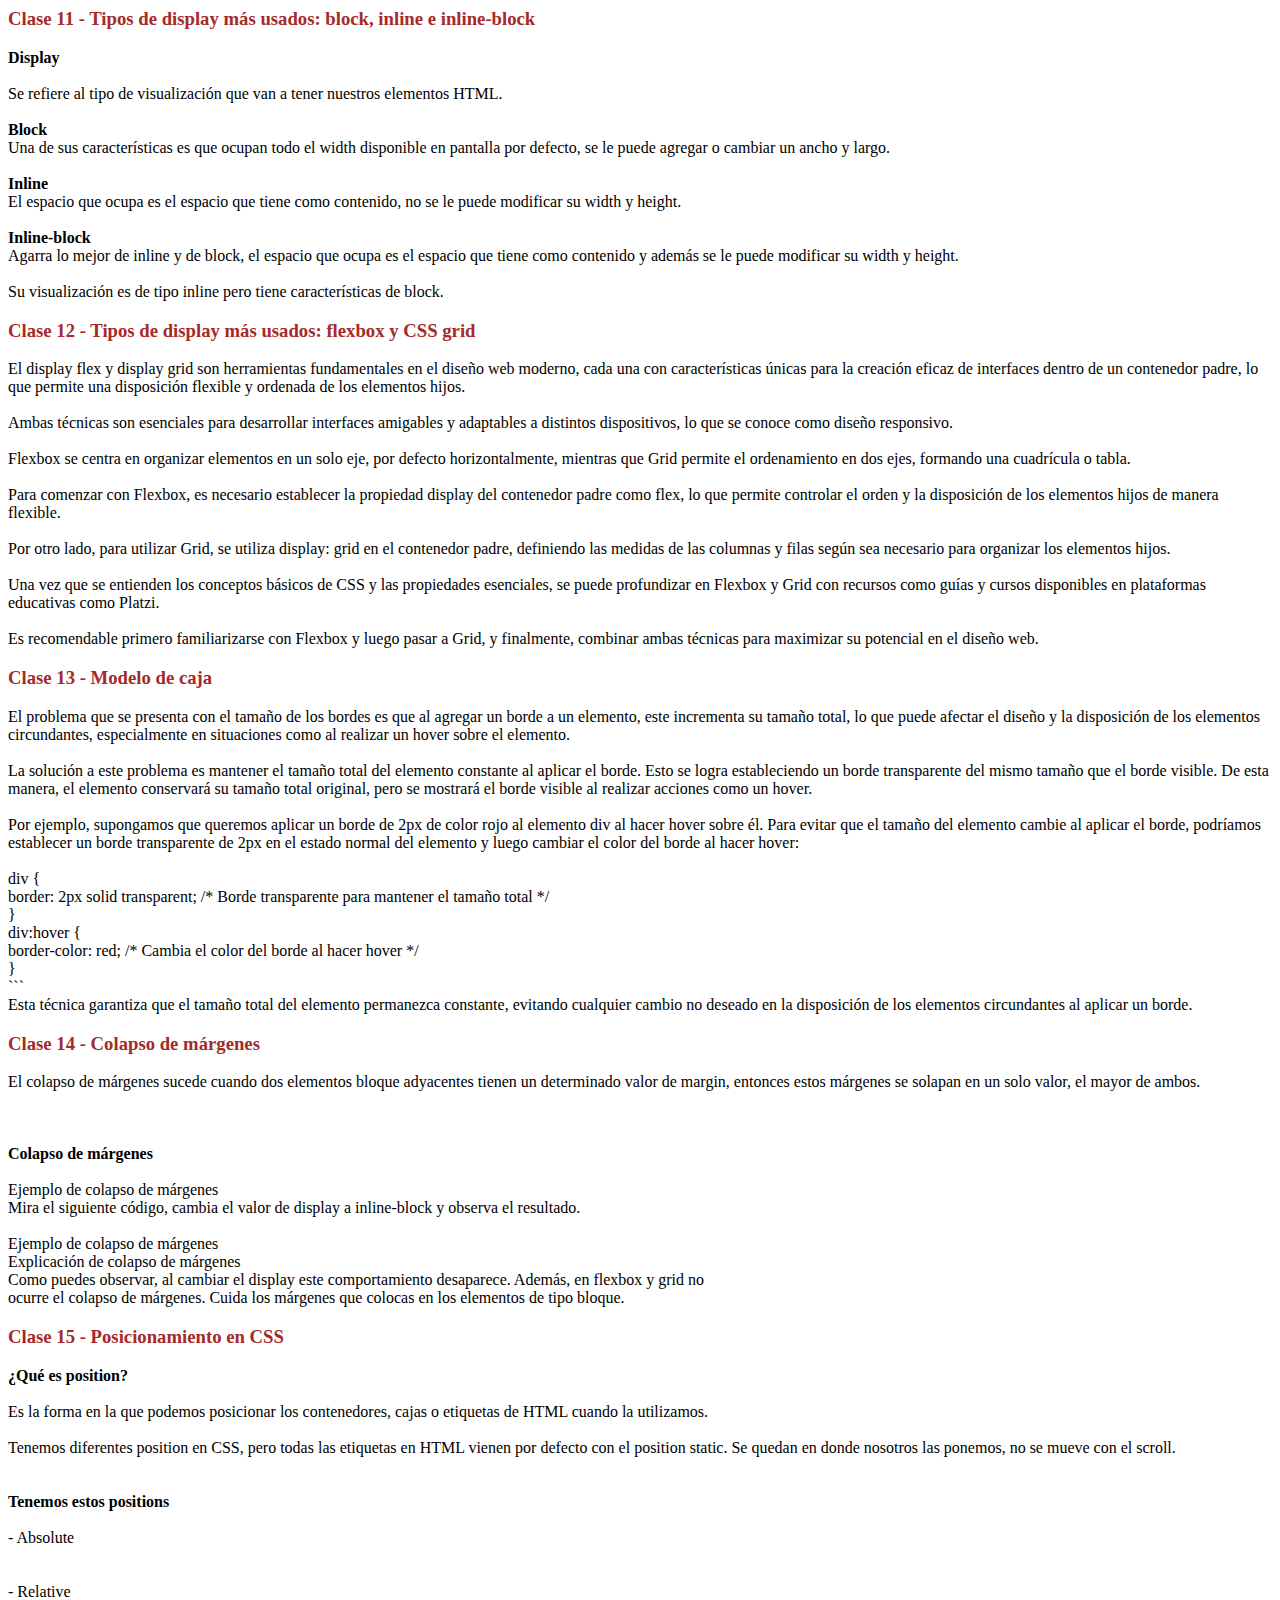
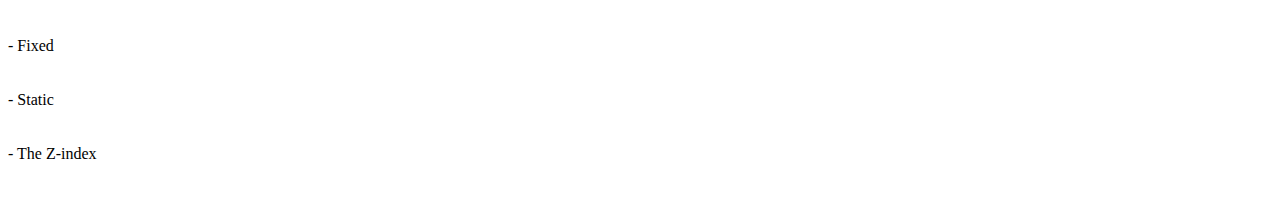
==== commit fddbda32: "apuntes clase 15" ====
--- a/apuntes.html
+++ b/apuntes.html
@@ -420,14 +420,42 @@
             entonces estos márgenes se solapan en un solo valor, el mayor de ambos. <br><br>
             <img src="https://static.platzi.com/media/articlases/Images/frontend_developer25.png" alt=""><br><br>
 
-           <b> Colapso de márgenes</b><br><br>
+            <b> Colapso de márgenes</b><br><br>
             Ejemplo de colapso de márgenes<br>
             Mira el siguiente código, cambia el valor de display a inline-block y observa el resultado.<br><br>
 
             Ejemplo de colapso de márgenes<br>
             Explicación de colapso de márgenes<br>
             Como puedes observar, al cambiar el display este comportamiento desaparece. Además, en flexbox y grid no<br>
-            ocurre el colapso de márgenes. Cuida los márgenes que colocas en los elementos de tipo bloque.</p>
+            ocurre el colapso de márgenes. Cuida los márgenes que colocas en los elementos de tipo bloque.
+        </p>
+    </div>
+    <div>
+        <h3 class="subtitulos">Clase 15 - Posicionamiento en CSS</h3>
+        <p><b>¿Qué es position?</b><br><br>
+            Es la forma en la que podemos posicionar los contenedores, cajas o etiquetas de HTML cuando la utilizamos.
+            <br><br>
+
+            Tenemos diferentes position en CSS, pero todas las etiquetas en HTML vienen por defecto con el position
+            static. Se quedan en donde nosotros las ponemos, no se mueve con el scroll. <br>
+            <img src="https://static.platzi.com/media/user_upload/Captura%20de%20pantalla%202021-10-02%20150207-8d4f22c9-da16-42ab-b519-37fe7ec83d7b.jpg"
+                alt=""><br><br>
+            <b>Tenemos estos positions</b><br><br>
+
+            - Absolute <br><img src="https://blog.froont.com/content/images/2015/01/03-Absolute-position-FROONT.gif"
+                alt=""><br><br>
+
+
+            - Relative <br> <img src="https://blog.froont.com/content/images/2015/01/04-Relative-position-FROONT.gif" alt=""><br><br>
+
+
+            - Fixed <br> <img src="https://blog.froont.com/content/images/2015/01/05-fixed-position-FROONT.gif" alt=""><br><br>
+            
+            - Static <br> <img src="https://blog.froont.com/content/images/2015/01/02-Static-position-FROONT.gif" alt=""><br><br>
+
+            - The Z-index <br> <img src="https://blog.froont.com/content/images/2015/01/Z-index_FROONT.gif" alt="">
+
+        </p>
     </div>
 </body>
 
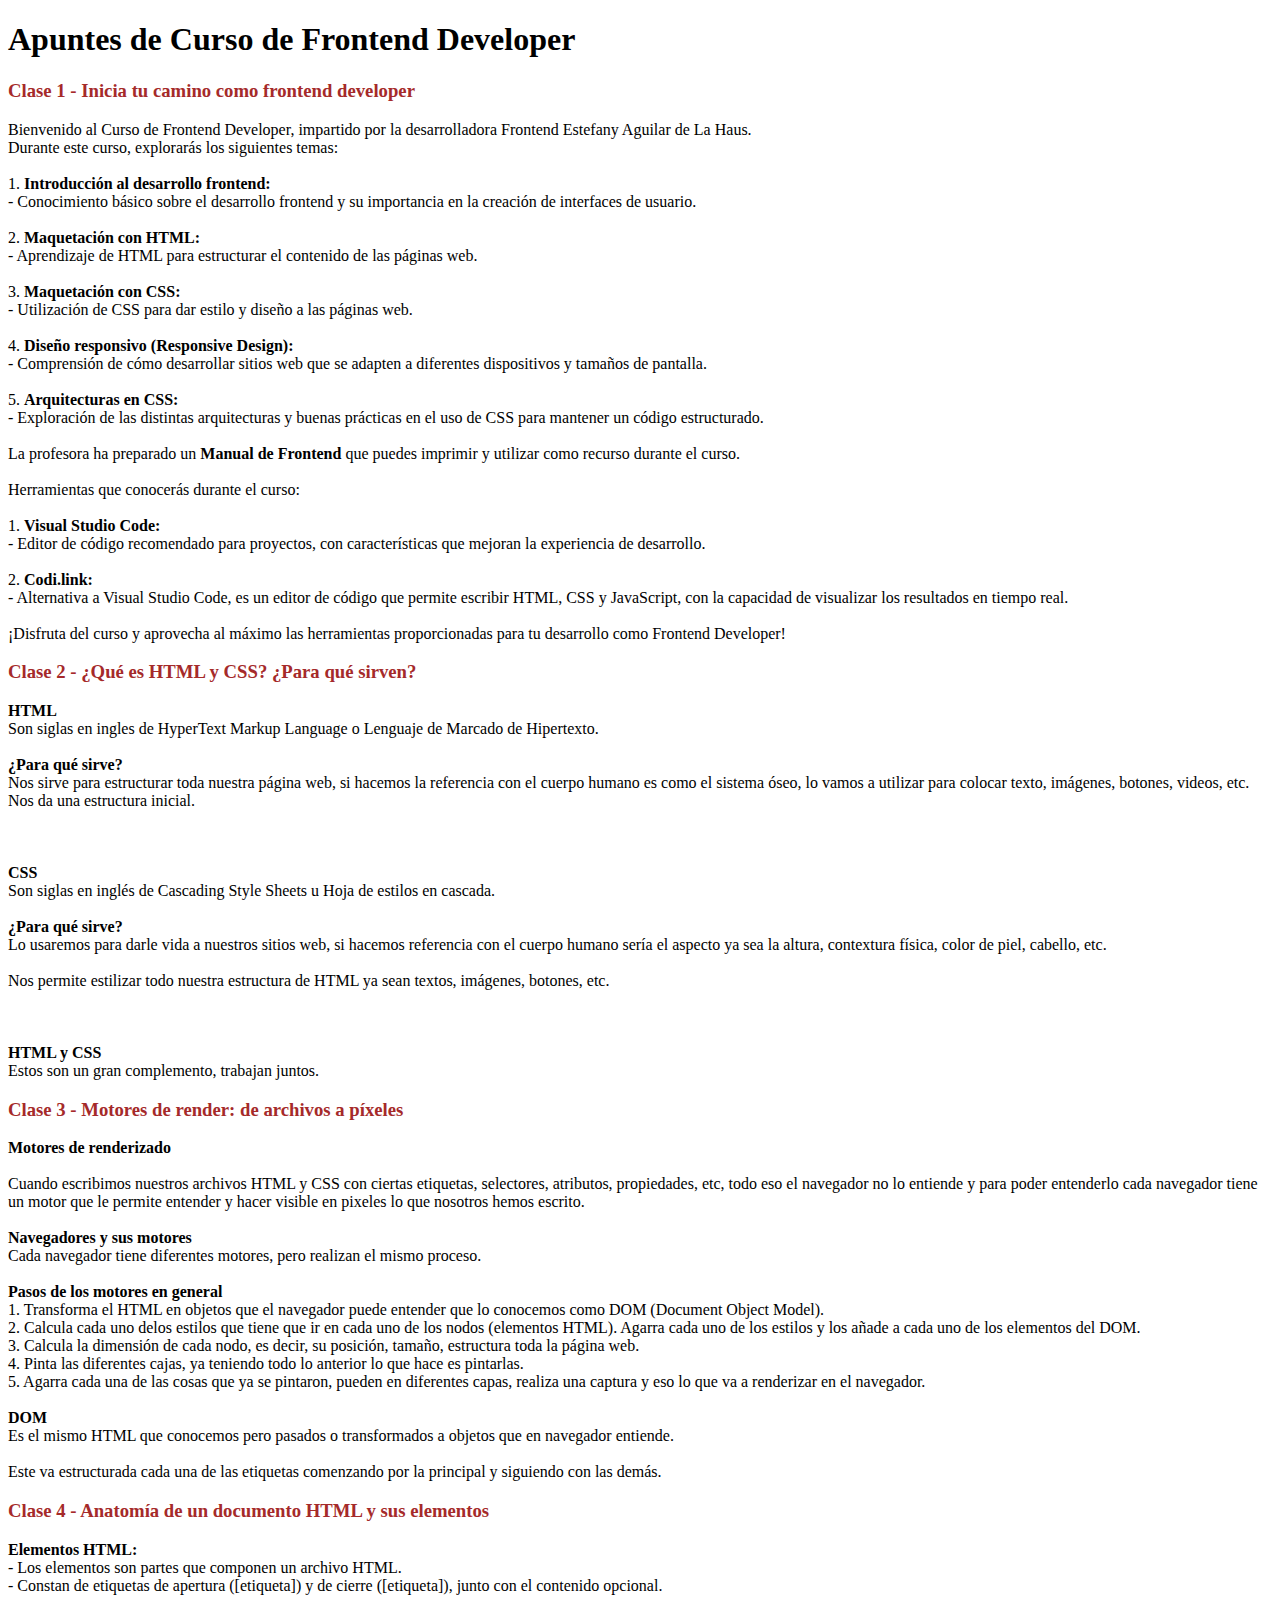
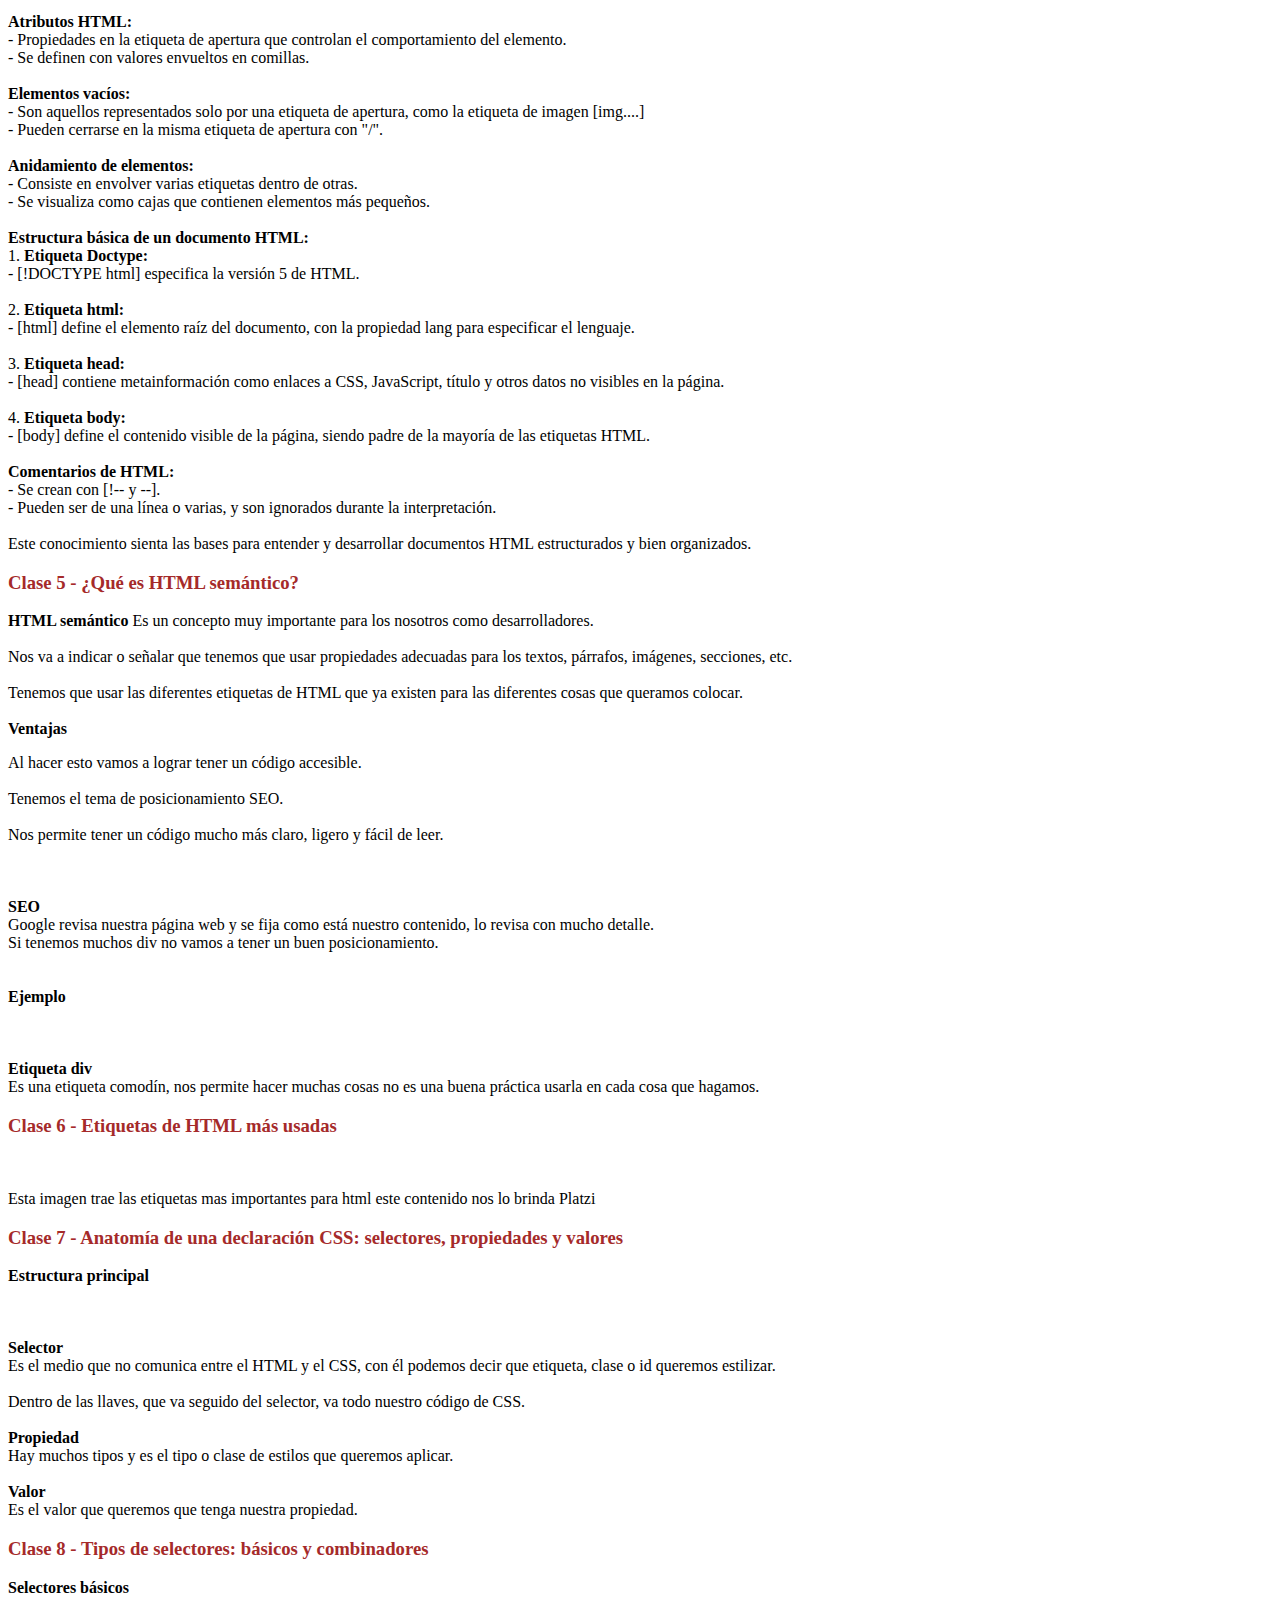
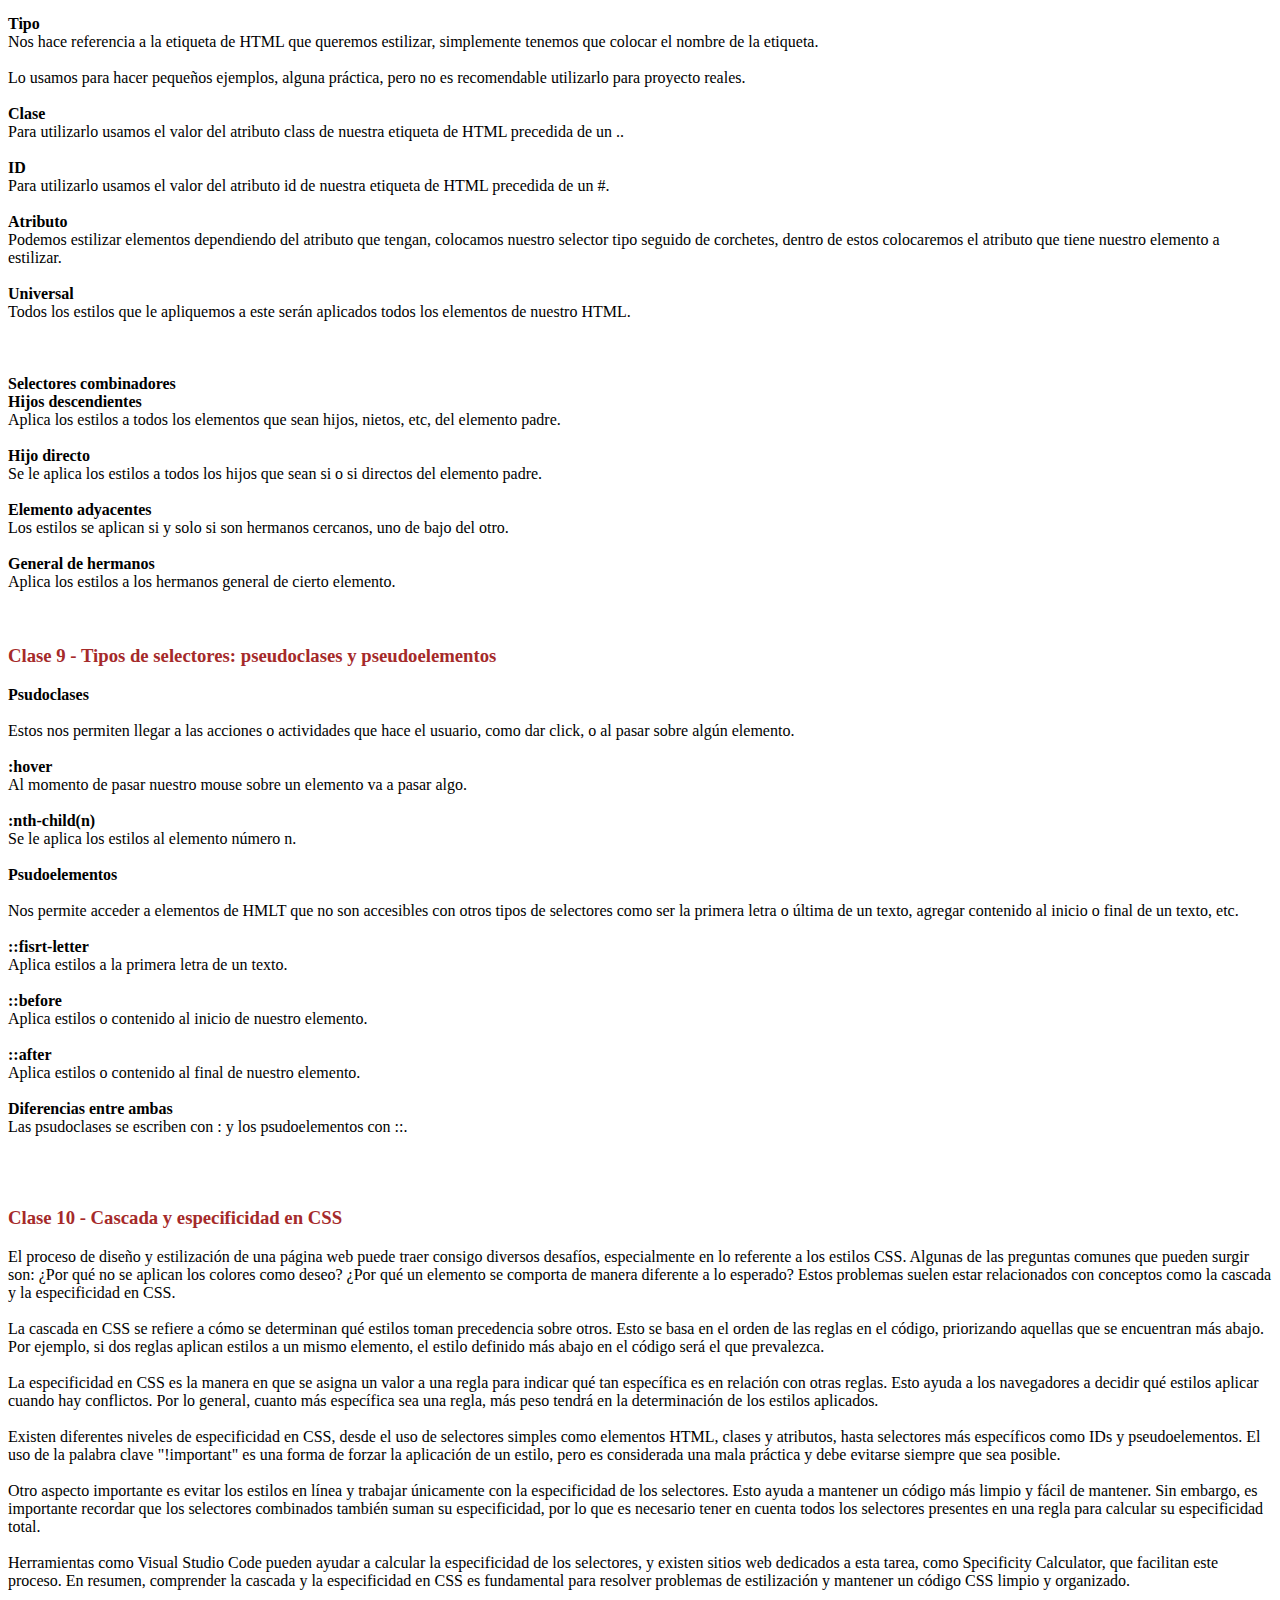
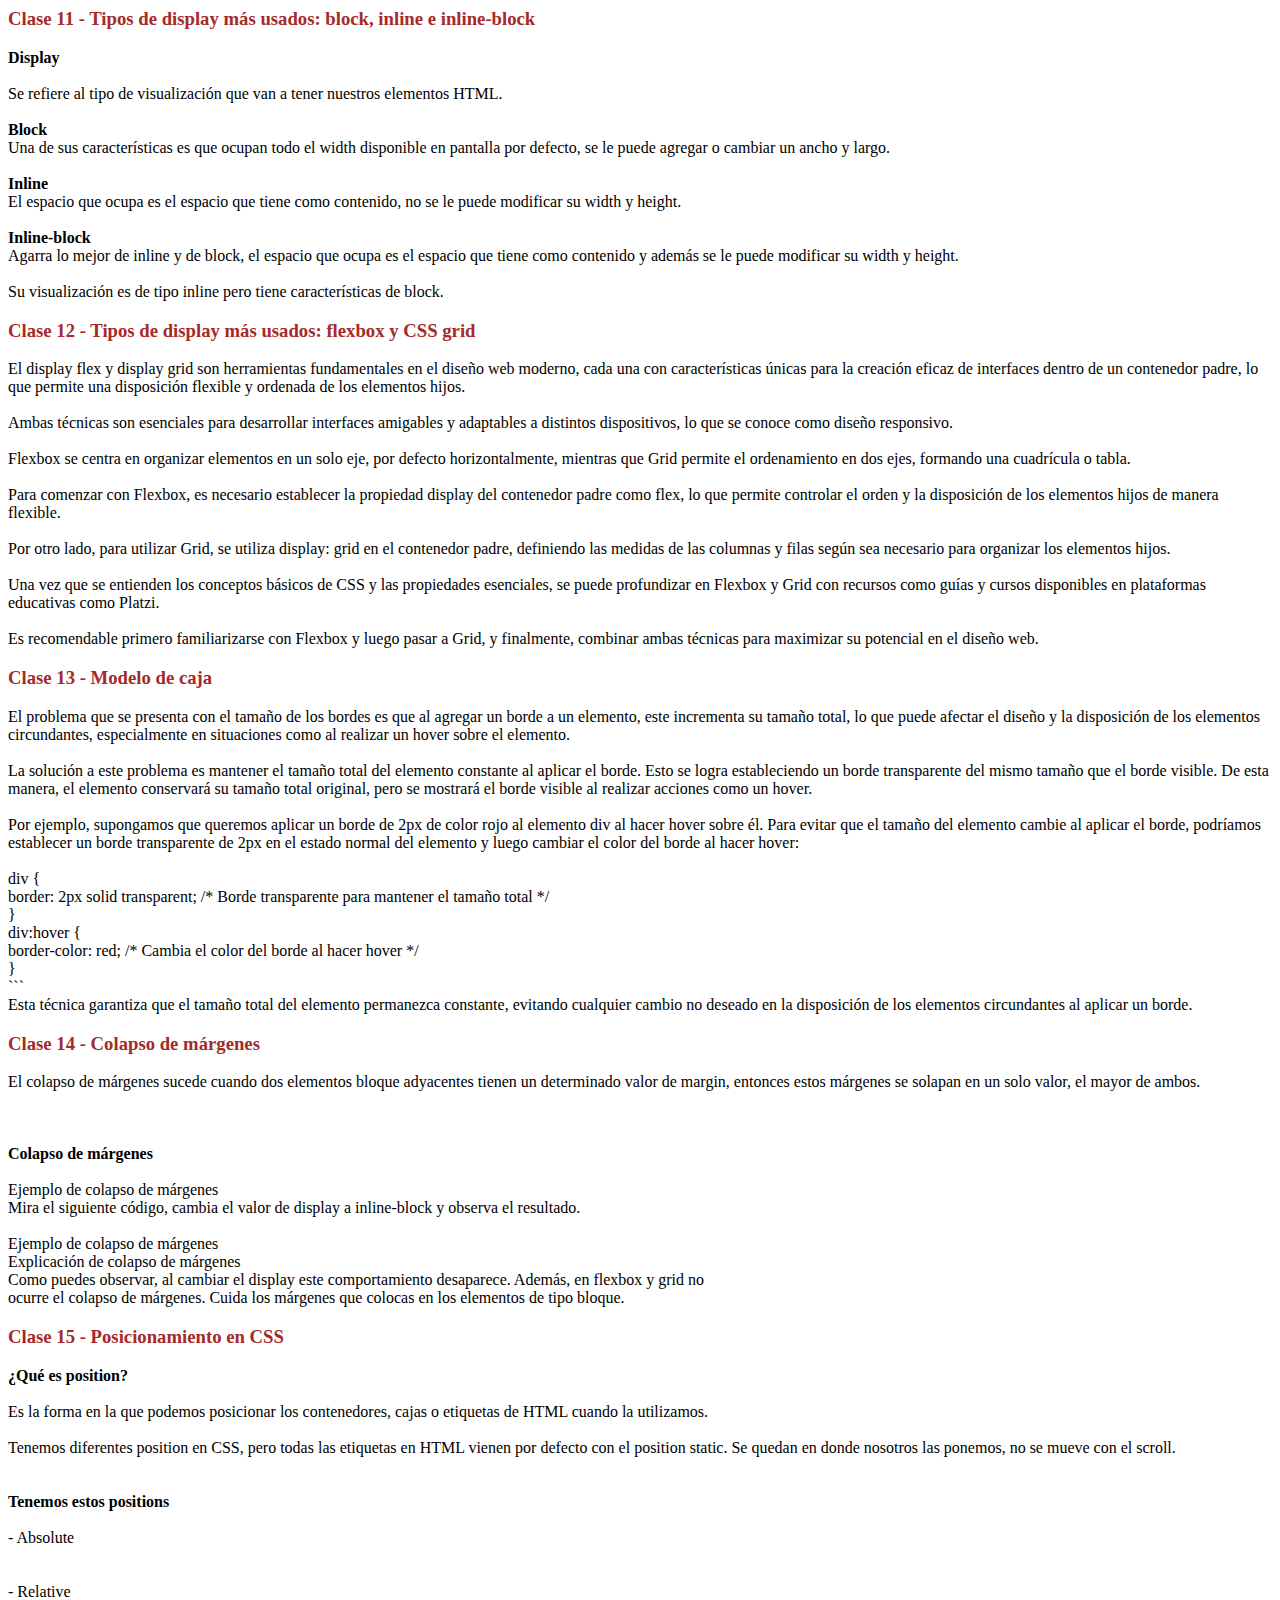
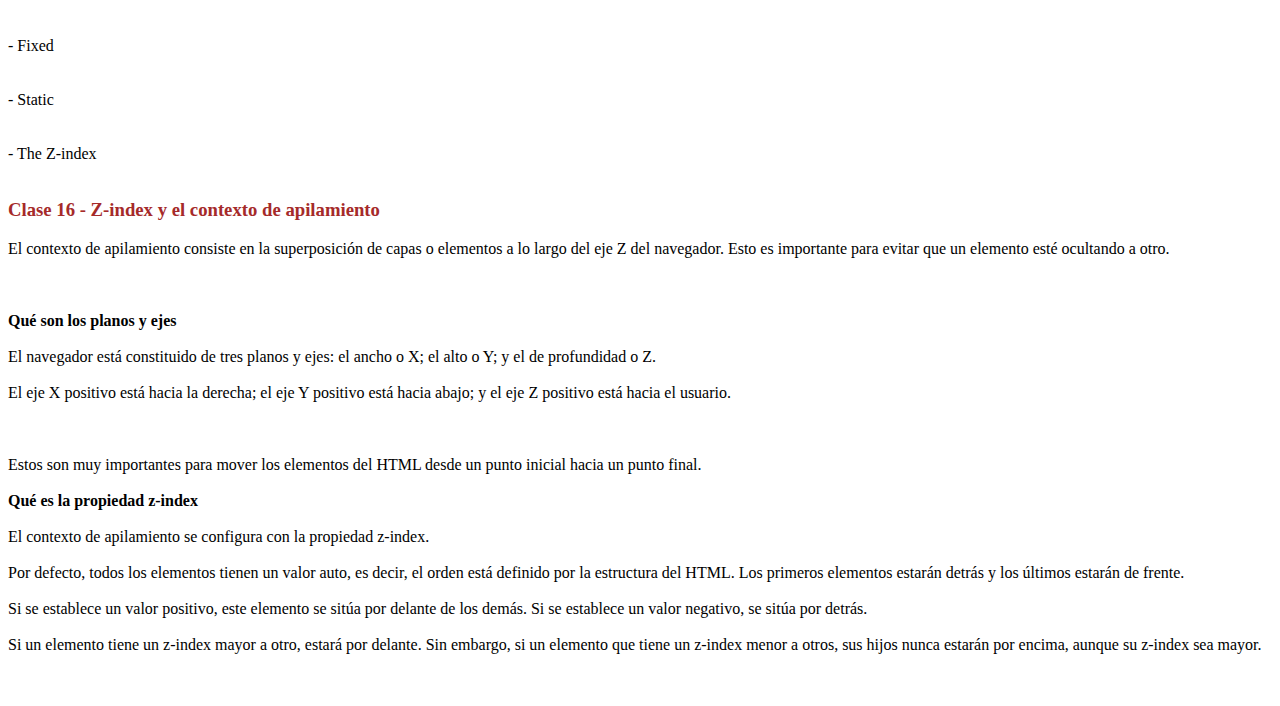
==== commit 453408bc: "apuntes clase 16" ====
--- a/apuntes.html
+++ b/apuntes.html
@@ -446,14 +446,51 @@
                 alt=""><br><br>
 
 
-            - Relative <br> <img src="https://blog.froont.com/content/images/2015/01/04-Relative-position-FROONT.gif" alt=""><br><br>
-
-
-            - Fixed <br> <img src="https://blog.froont.com/content/images/2015/01/05-fixed-position-FROONT.gif" alt=""><br><br>
+            - Relative <br> <img src="https://blog.froont.com/content/images/2015/01/04-Relative-position-FROONT.gif"
+                alt=""><br><br>
+
+
+            - Fixed <br> <img src="https://blog.froont.com/content/images/2015/01/05-fixed-position-FROONT.gif"
+                alt=""><br><br>
+
+            - Static <br> <img src="https://blog.froont.com/content/images/2015/01/02-Static-position-FROONT.gif"
+                alt=""><br><br>
+
+            - The Z-index <br> <img src="https://blog.froont.com/content/images/2015/01/Z-index_FROONT.gif" alt="">
+
+        </p>
+    </div>
+    <div>
+        <h3 class="subtitulos">Clase 16 - Z-index y el contexto de apilamiento</h3>
+        <p>El contexto de apilamiento consiste en la superposición de capas o elementos a lo largo del eje Z del
+            navegador. Esto es importante para evitar que un elemento esté ocultando a otro. <br><br>
+
+            <img src="https://media2.giphy.com/media/v1.Y2lkPTc5MGI3NjExejR4MGk5NWp6dWNhY3c2cmZteDhkMTFlYXFubzg2c3I5OWF4b3hqZiZlcD12MV9pbnRlcm5hbF9naWZfYnlfaWQmY3Q9Zw/1IvbqeWg7gLlRi2TAC/giphy.gif"
+                alt=""><br><br>
+
             
-            - Static <br> <img src="https://blog.froont.com/content/images/2015/01/02-Static-position-FROONT.gif" alt=""><br><br>
-
-            - The Z-index <br> <img src="https://blog.froont.com/content/images/2015/01/Z-index_FROONT.gif" alt="">
+            <b>Qué son los planos y ejes</b><br> <br>
+            El navegador está constituido de tres planos y ejes: el ancho o X; el alto o Y; y el de profundidad o Z. <br><br>
+
+            El eje X positivo está hacia la derecha; el eje Y positivo está hacia abajo; y el eje Z positivo está hacia
+            el usuario. <br><br>
+            
+            <img src="https://static.platzi.com/media/articlases/Images/animationland03.PNG" alt=""><br><br>
+
+            Estos son muy importantes para mover los elementos del HTML desde un punto inicial hacia un punto final. <br><br>
+
+            <b>Qué es la propiedad z-index</b><br><br>
+            El contexto de apilamiento se configura con la propiedad z-index. <br><br>
+
+            Por defecto, todos los elementos tienen un valor auto, es decir, el orden está definido por la estructura
+            del HTML. Los primeros elementos estarán detrás y los últimos estarán de frente. <br><br>
+
+            Si se establece un valor positivo, este elemento se sitúa por delante de los demás. Si se establece un valor
+            negativo, se sitúa por detrás. <br><br>
+
+            Si un elemento tiene un z-index mayor a otro, estará por delante. Sin embargo, si un elemento que tiene un
+            z-index menor a otros, sus hijos nunca estarán por encima, aunque su z-index sea mayor. <br><br>
+            <img src="https://static.platzi.com/media/user_upload/frontend_developer27-03c2127b-6cff-45e7-b502-9e05808ea394.jpg" alt="">
 
         </p>
     </div>
